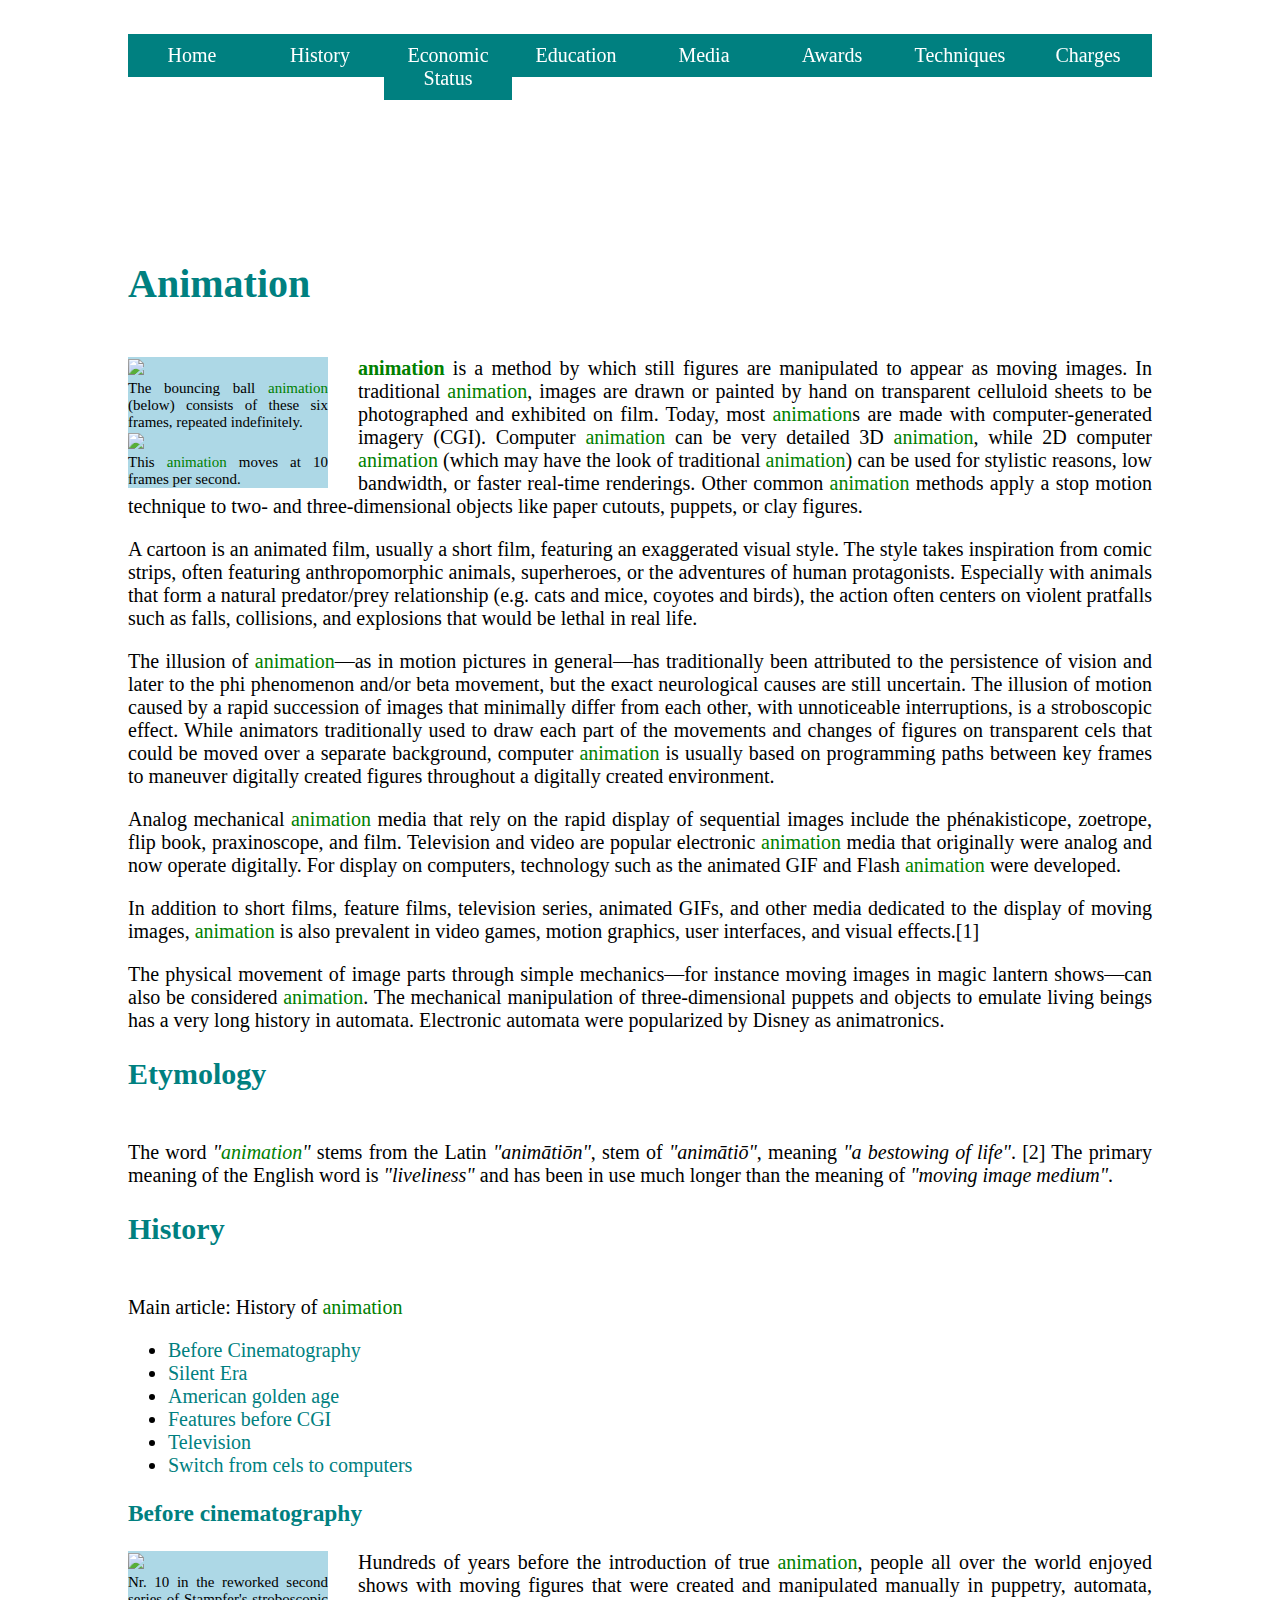
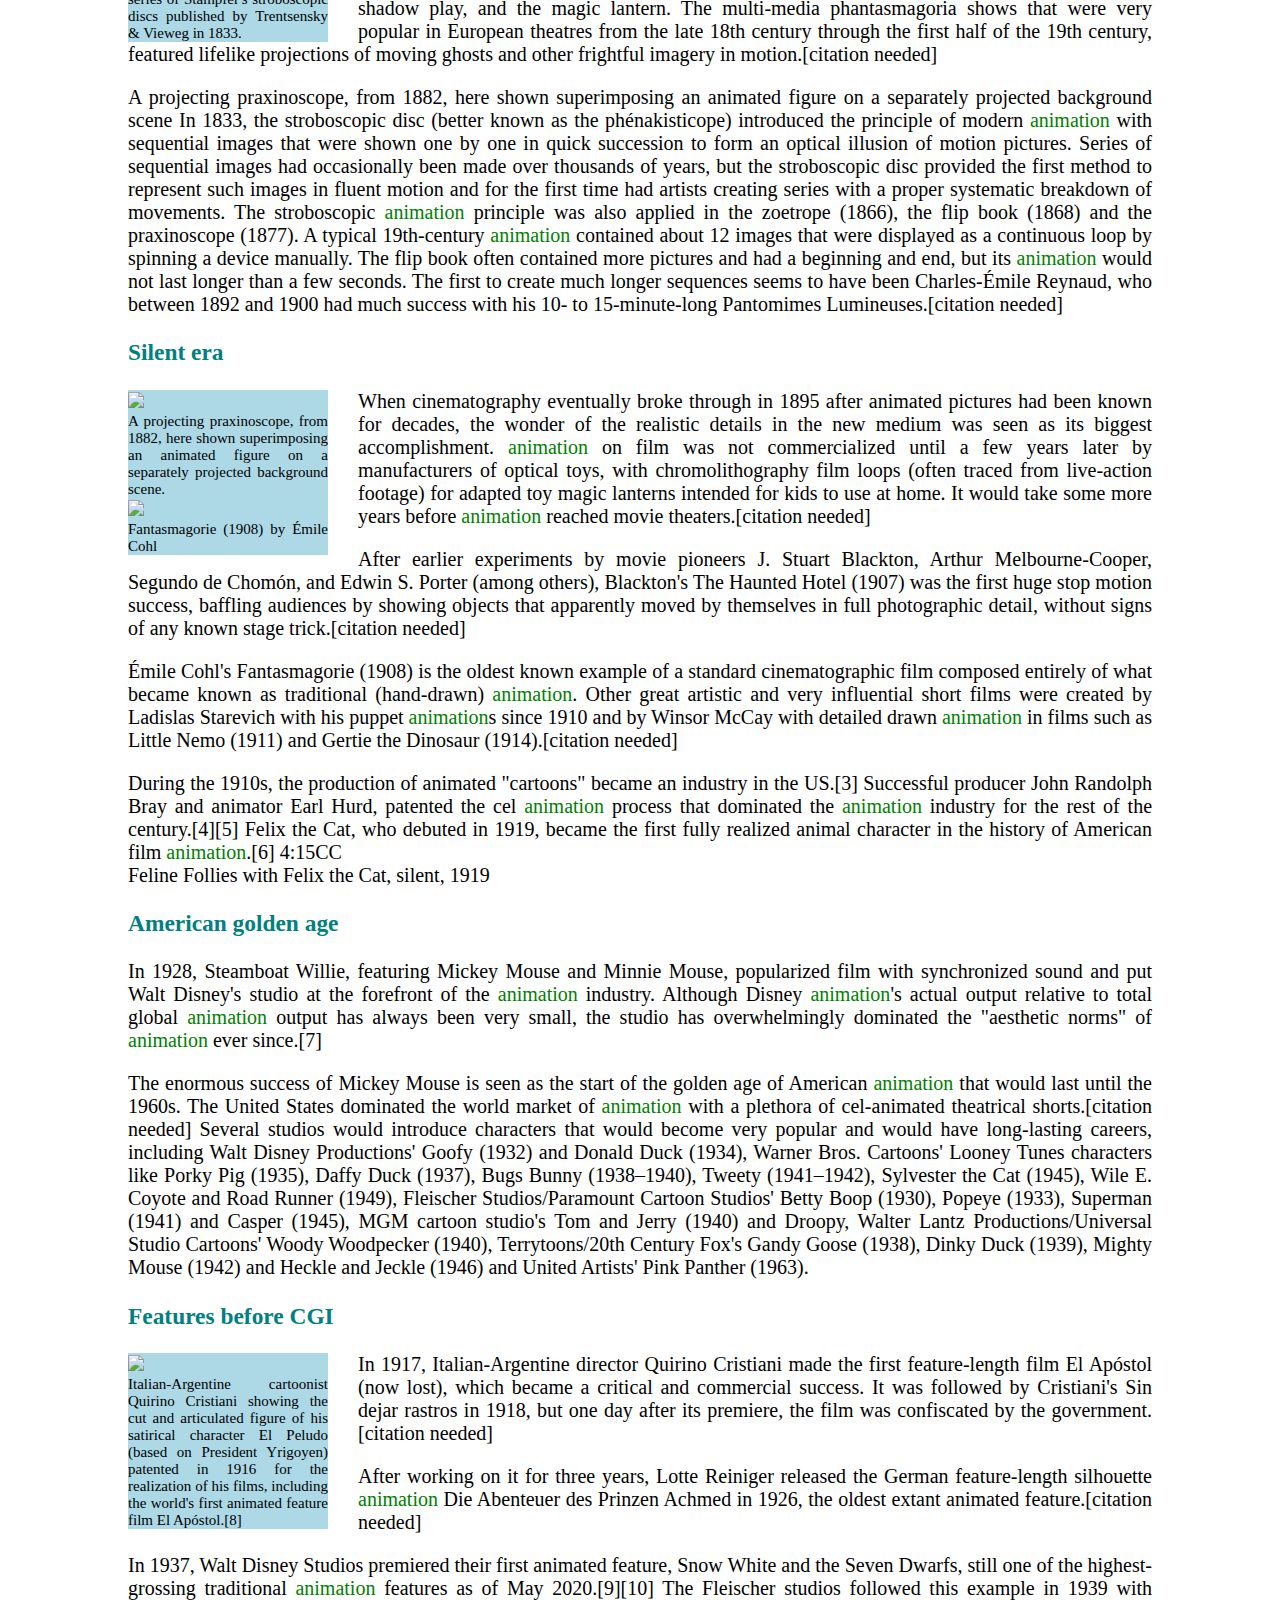
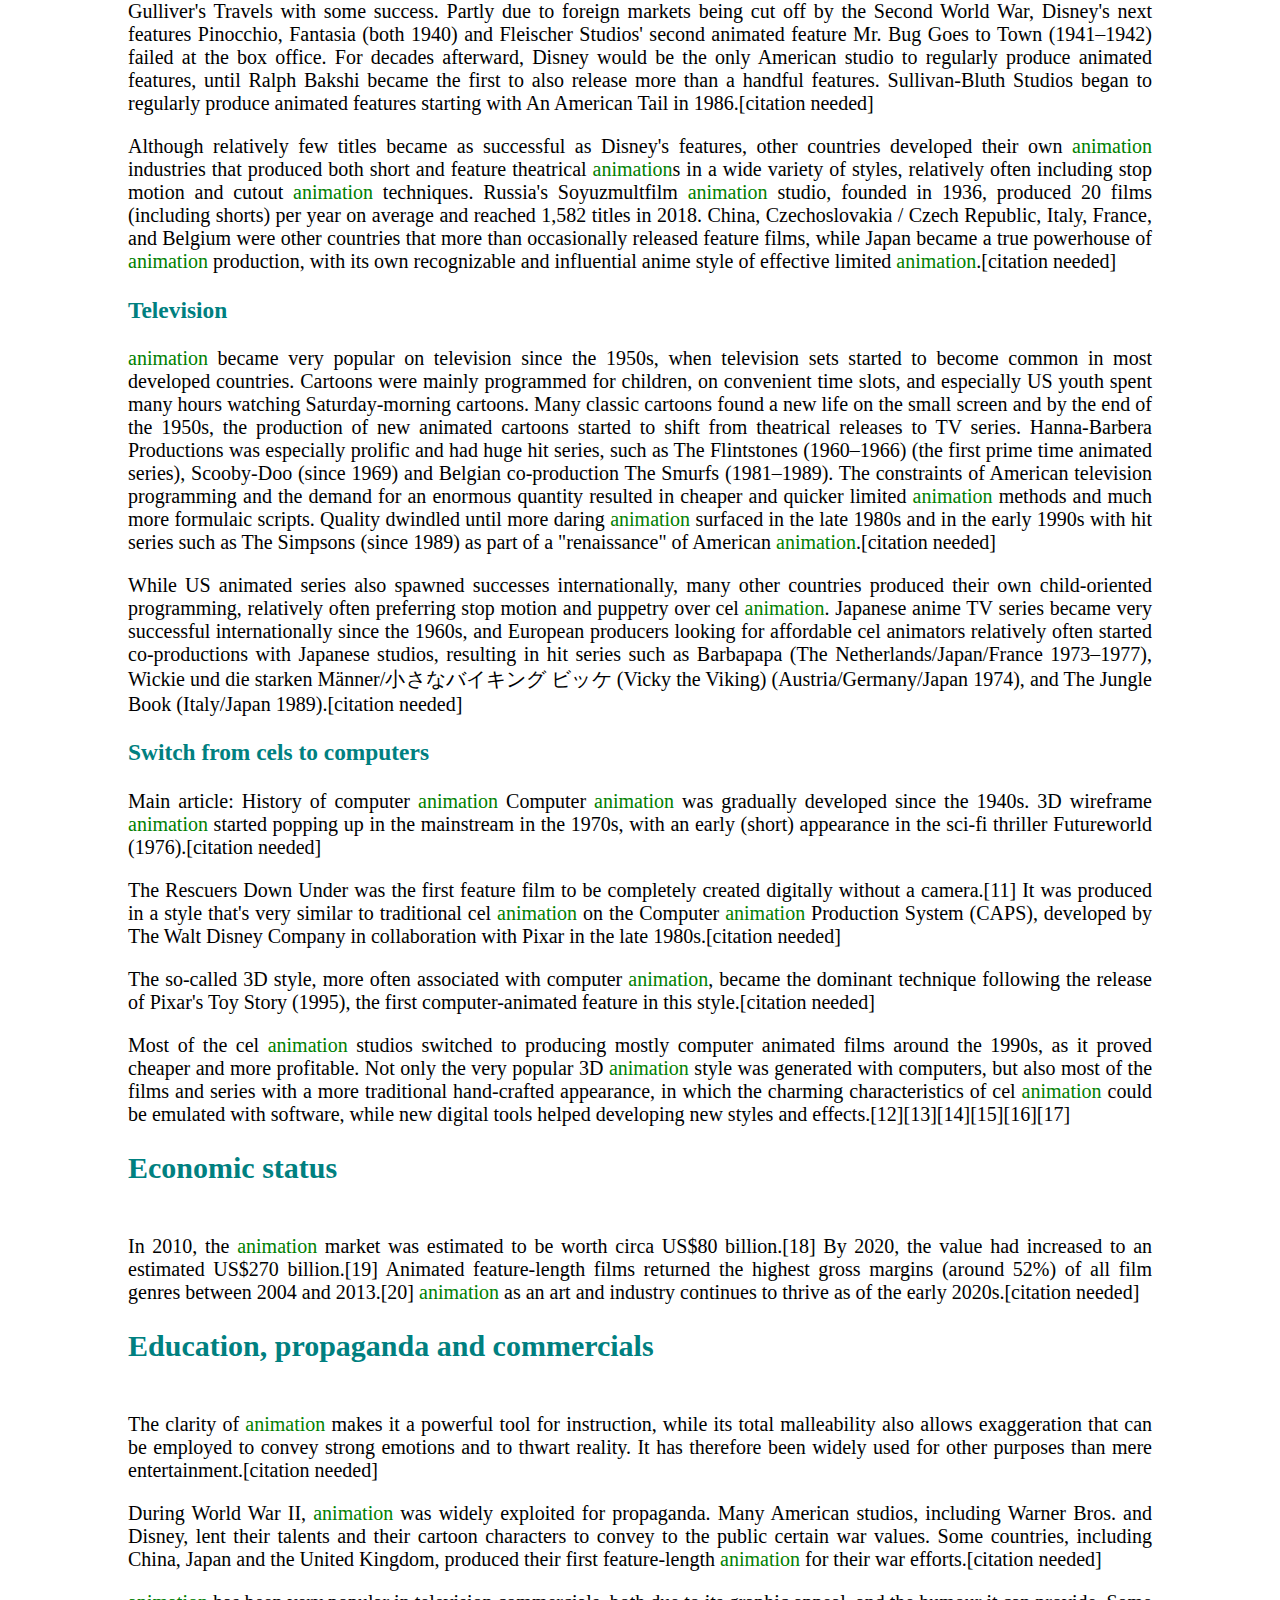
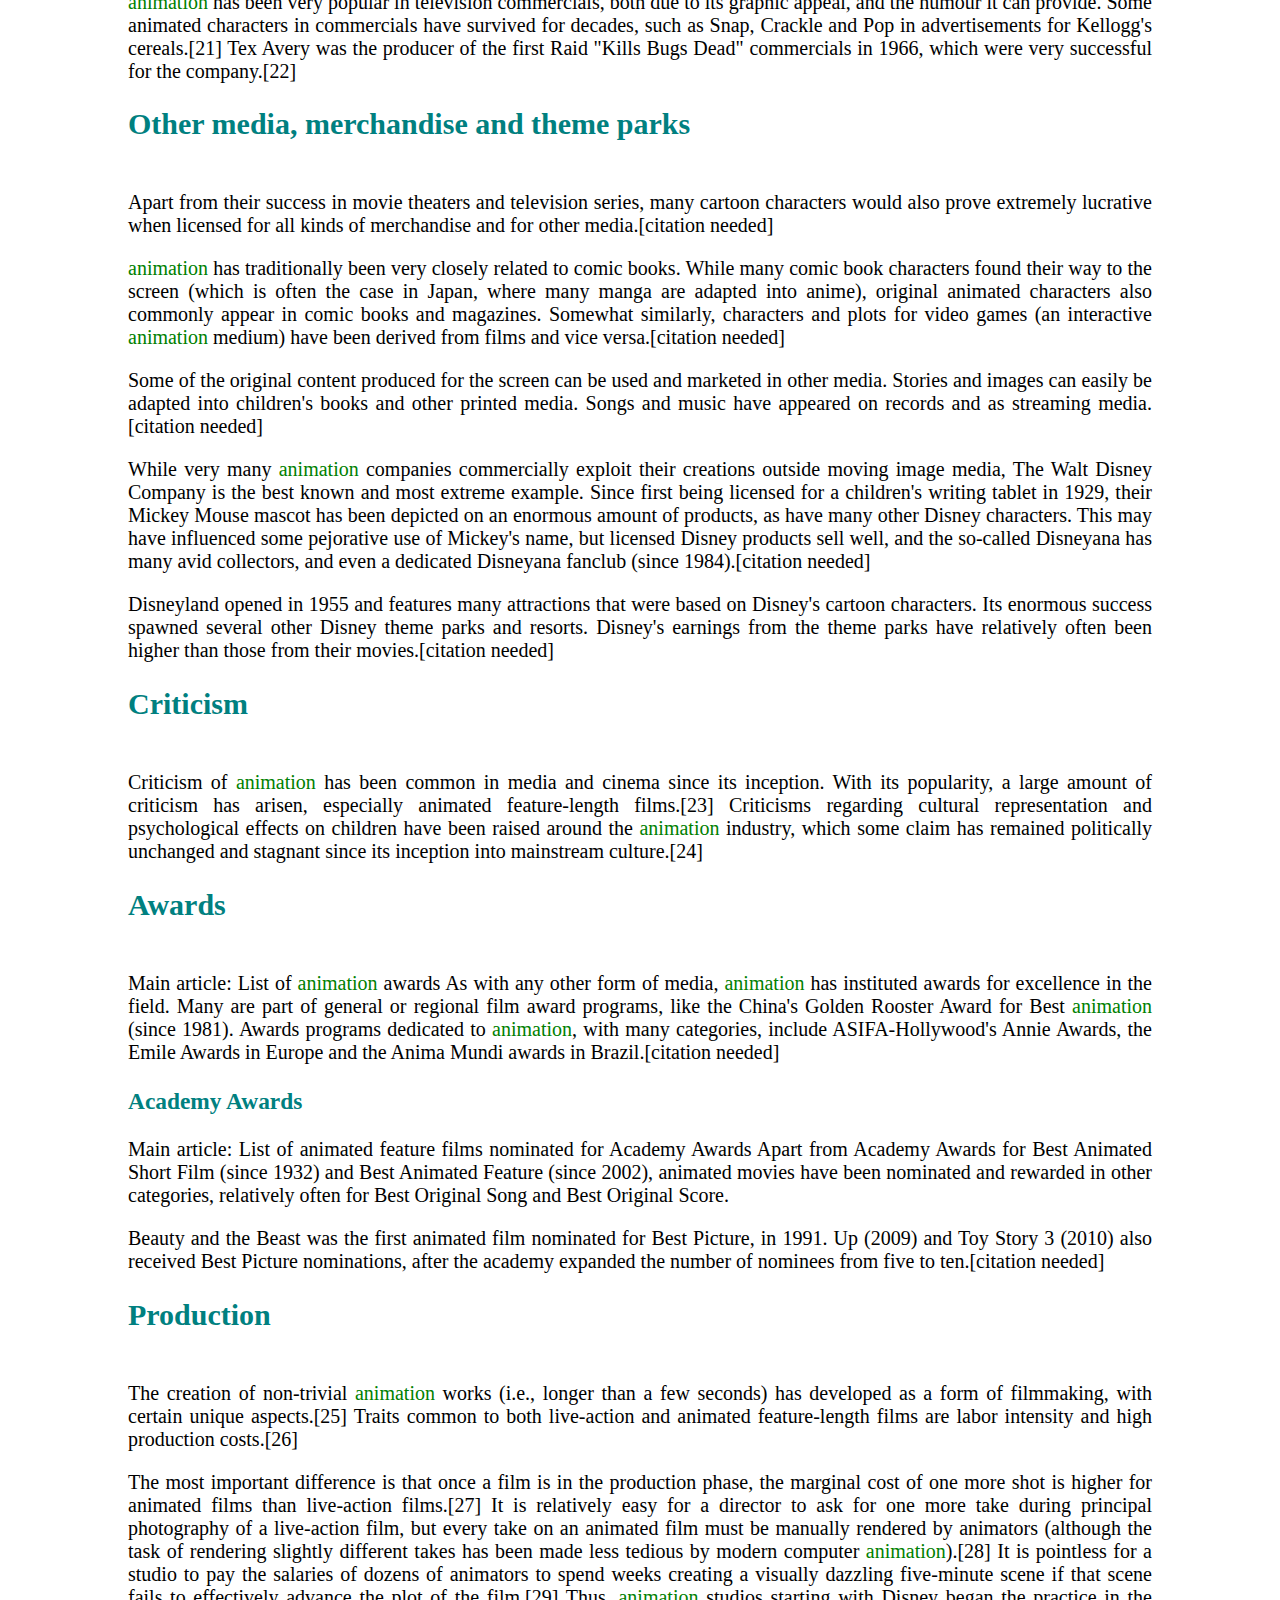
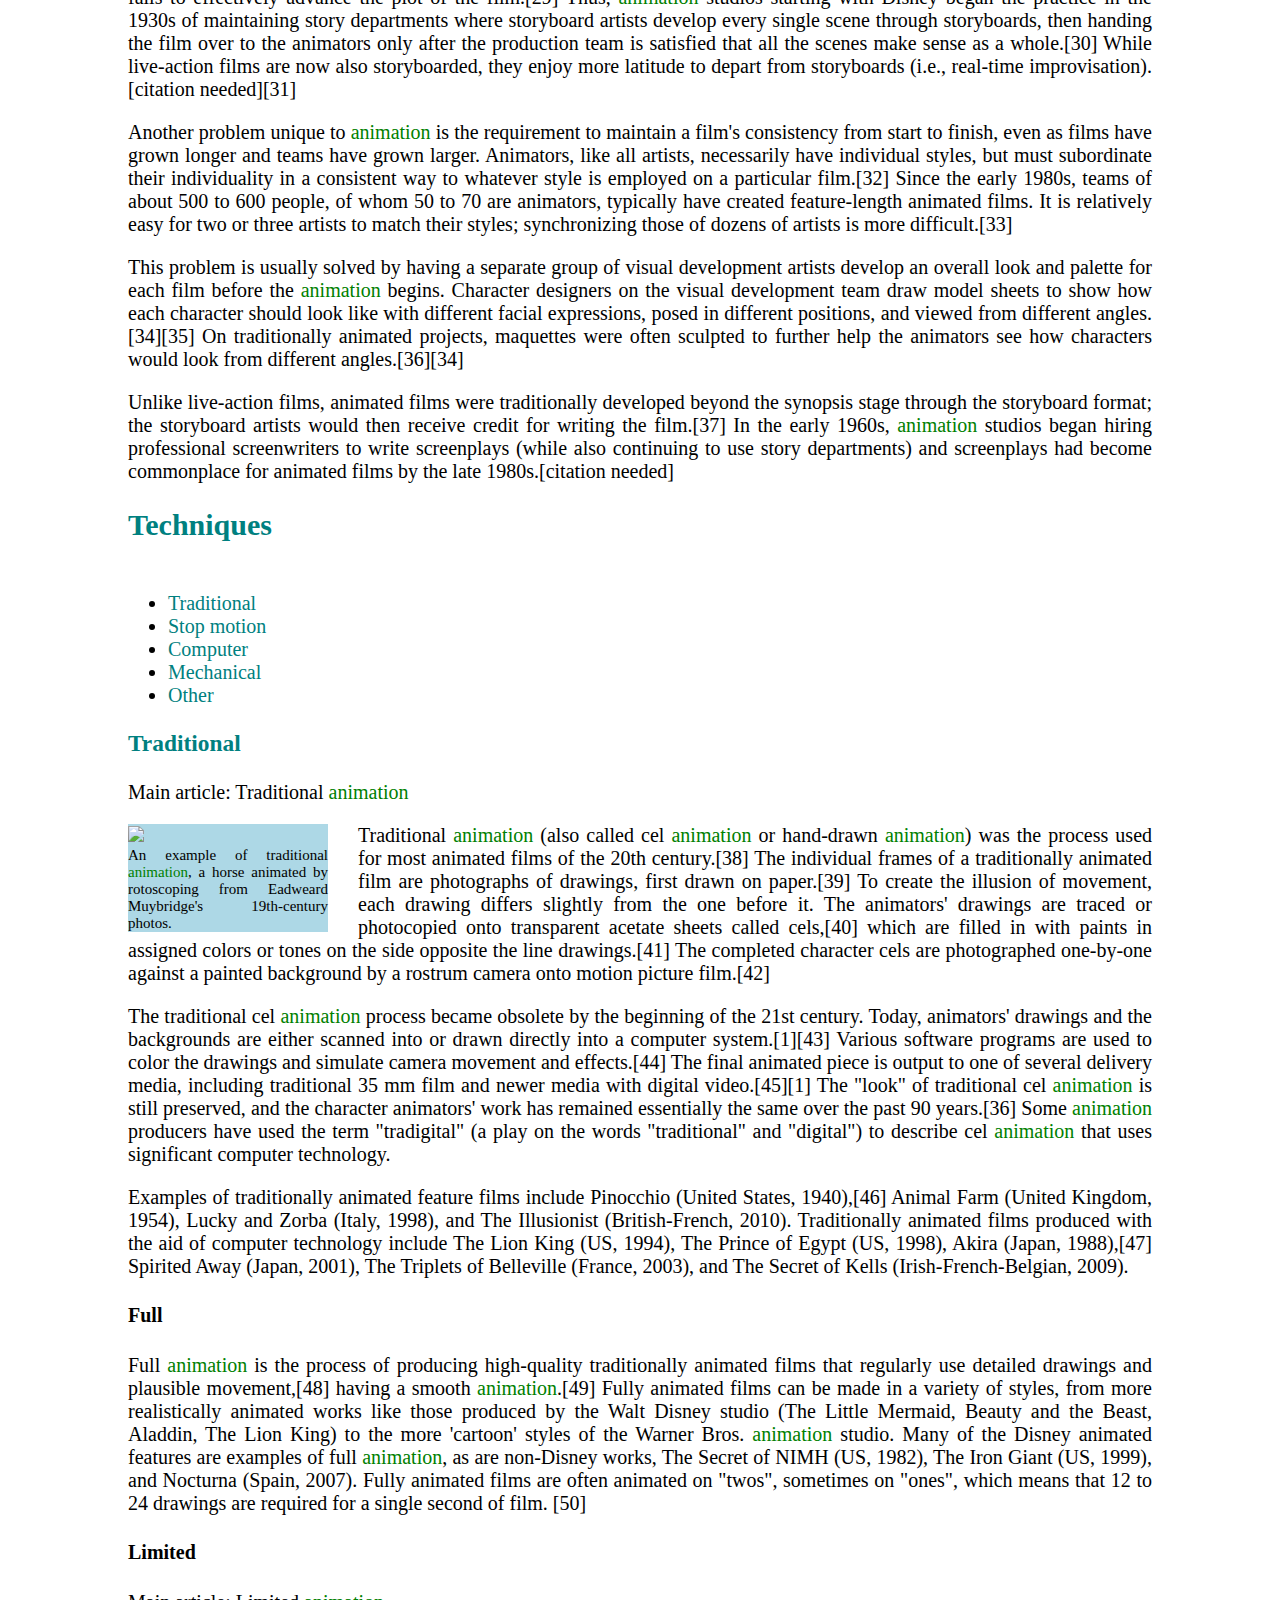
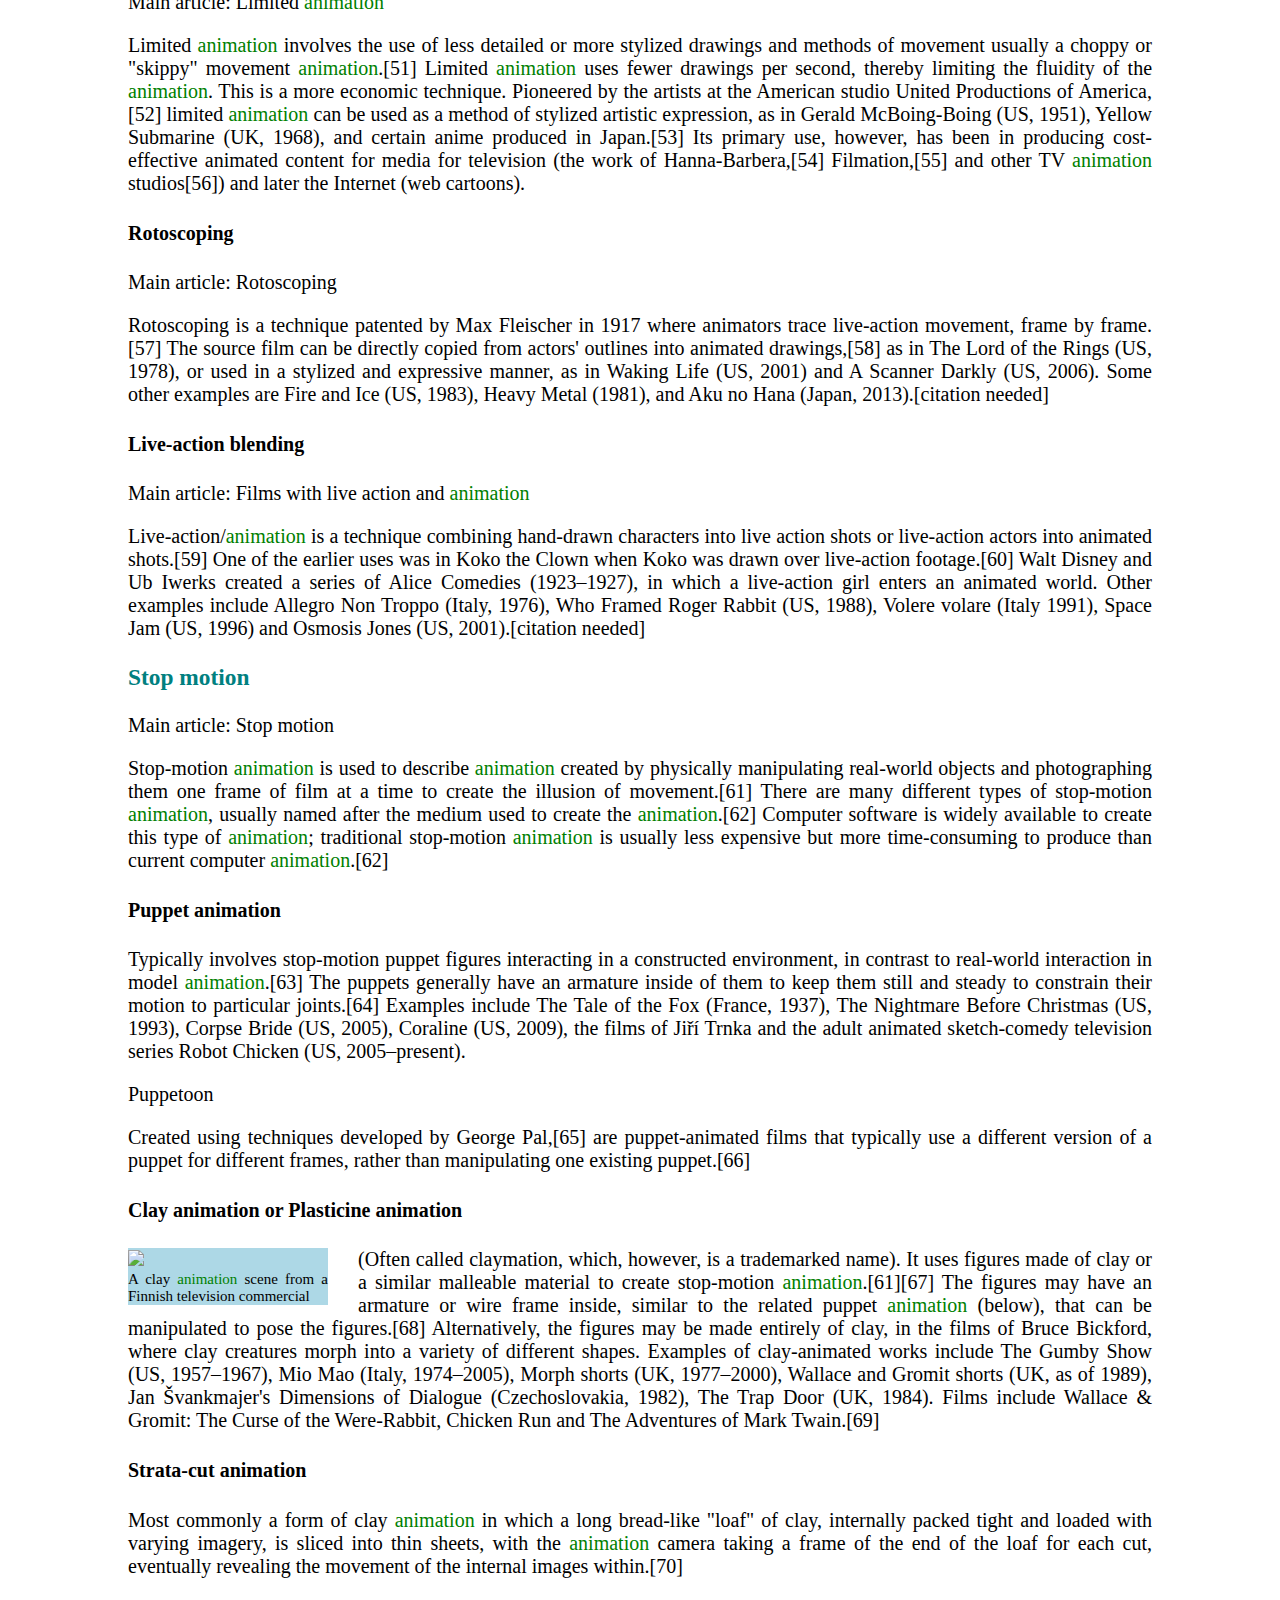
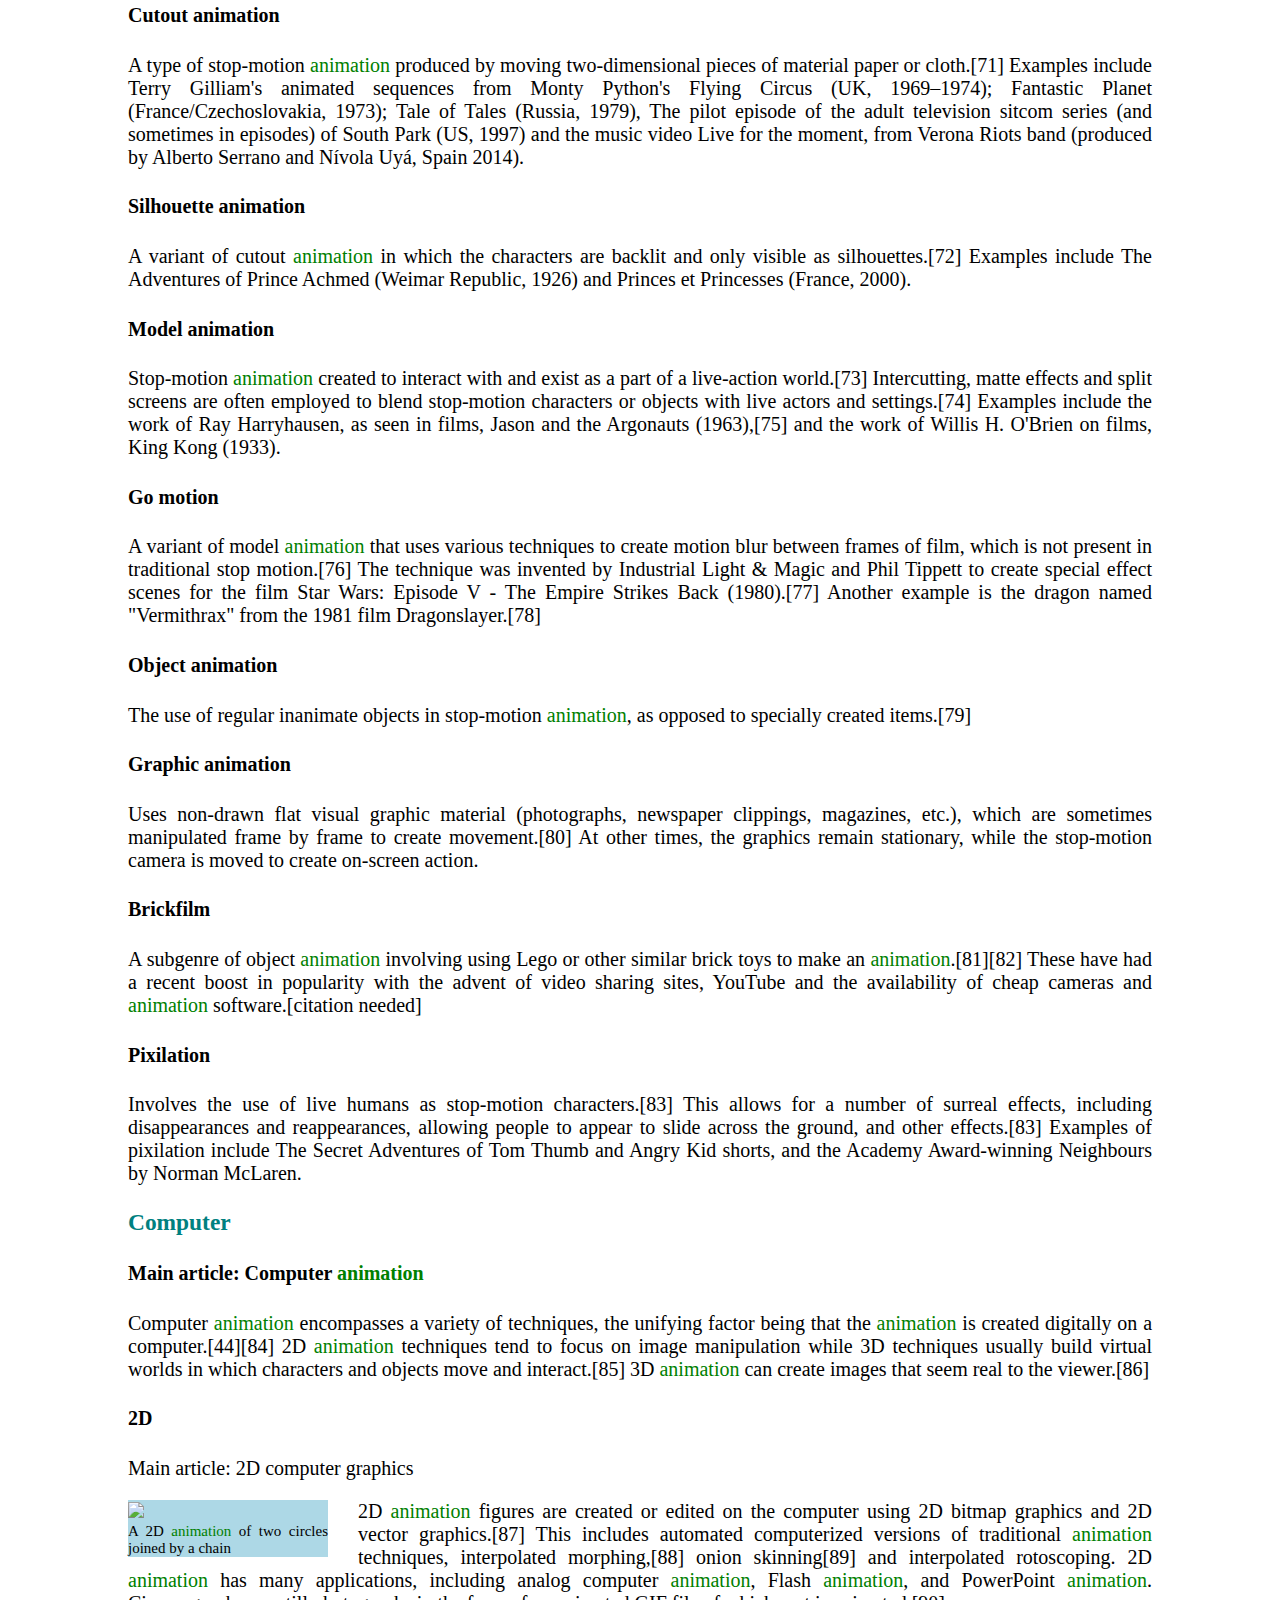
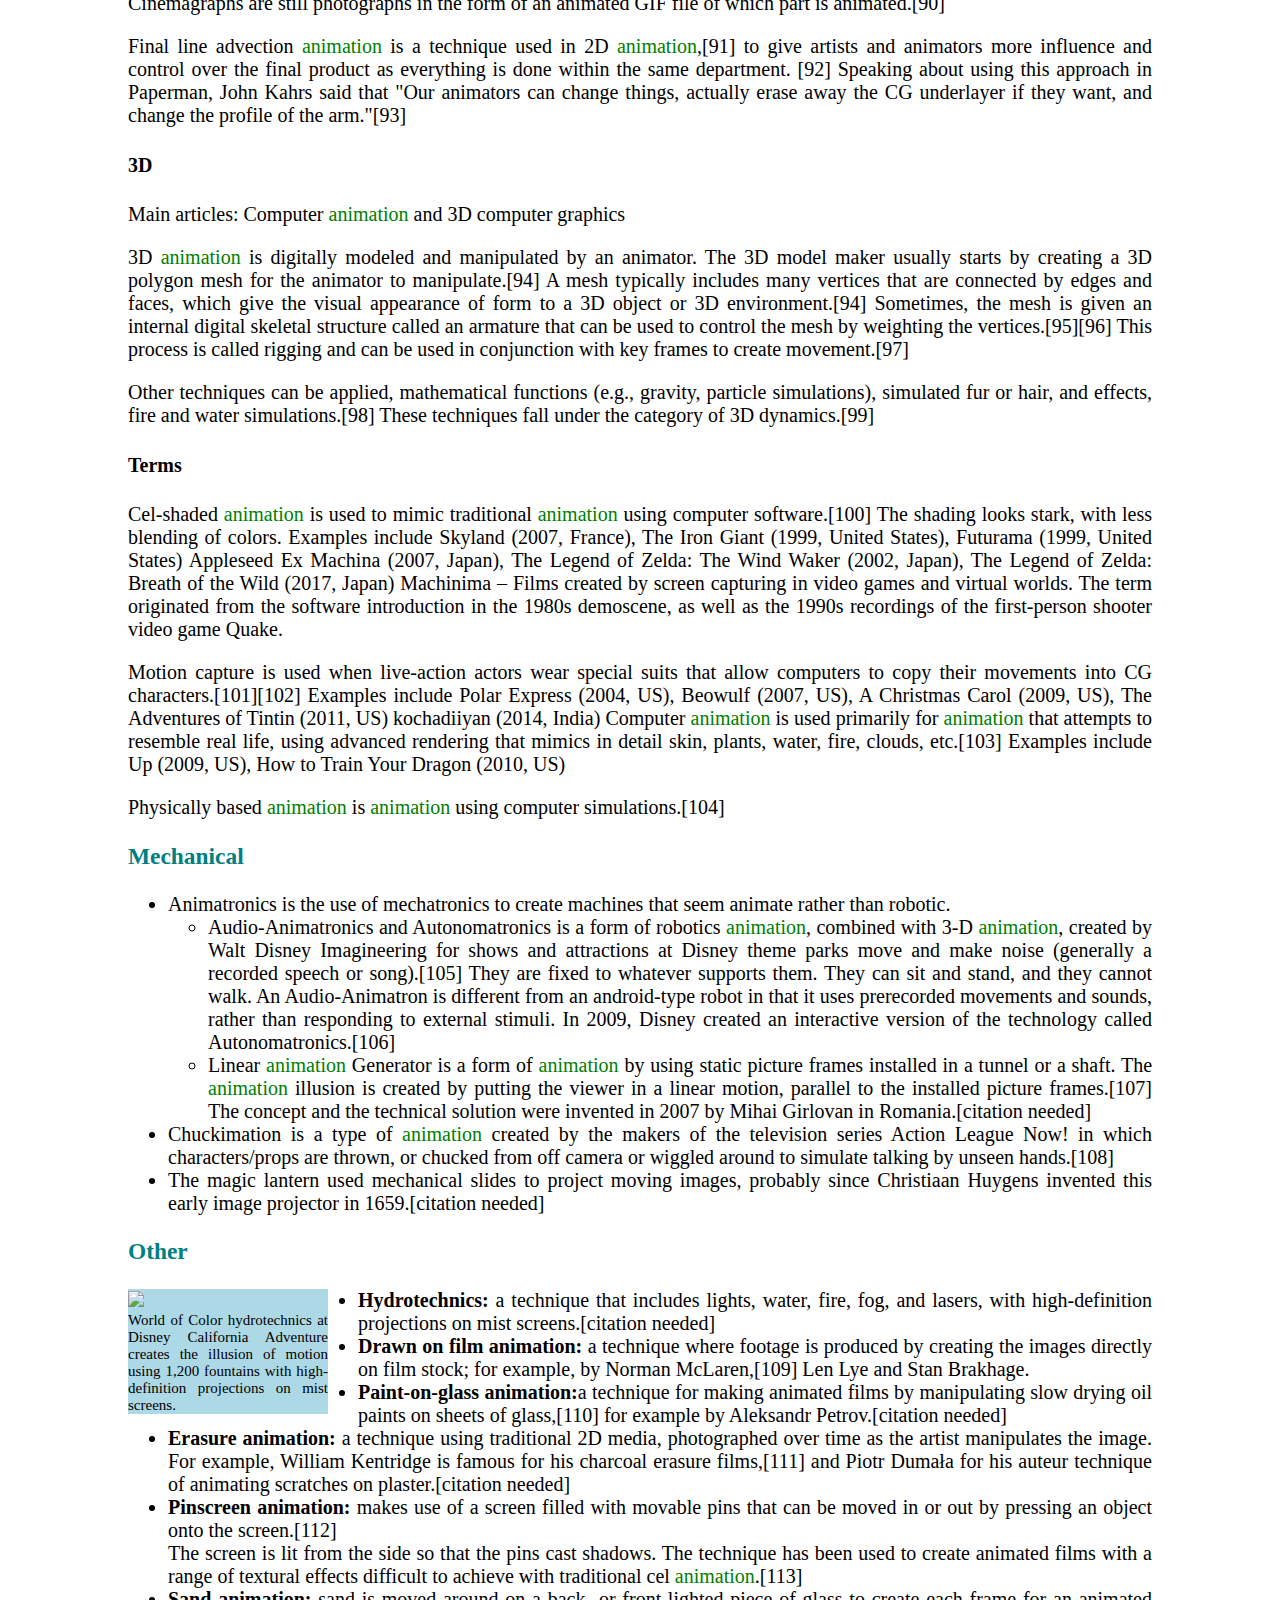
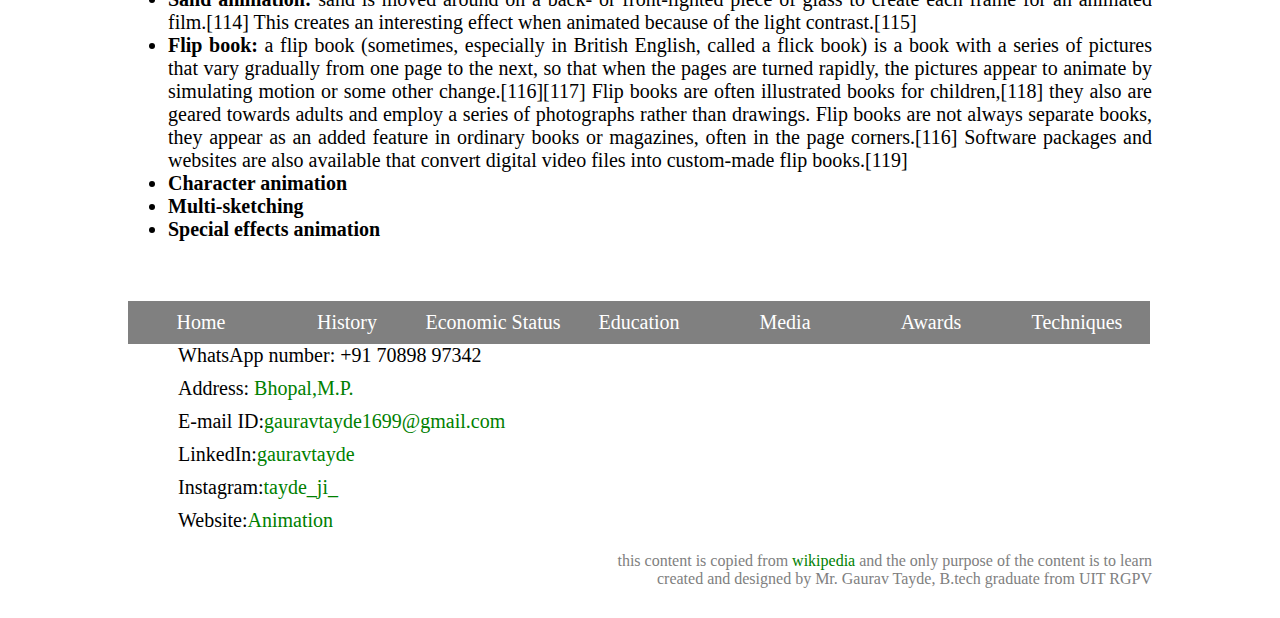
==== index.html @ ff625634 "Update and rename index-part2.html to index.html" ====
<!doctype html>
<html>
	<head>
	<meta charset="utf-8"/>
	<title>animation</title>
	<link href="design-file-part2.css" rel="stylesheet" type="text/css"/>
	</head>
	<body>
	<header>
	<div class="top-bar">
	<ul>
	<li><a href="#home" >Home</a></li>
	<li><a href="#history">History</a></li>
	<li><a href="#economic" >Economic Status</a></li>
	<li><a href="#education">Education</a></li>
	<li><a href="#media">Media</a></li>
	<li><a href="#awards">Awards</a></li>
	<li><a href="#technique">Techniques</a></li>
	<li><a href="price-content-table.html" target="_blank">Charges</a></li>
	</ul>
	</div>
	<h1>Animation</h1>
	</header>
	
	
	
	<h1 id="home">Animation</h1>
	<aside  class="side-images">
	<section>
	<img src="images-of-site/Animexample3edit.png" width=200/>
	<figcaption>The bouncing ball <a href="#home">animation</a> (below) consists of these six frames, repeated indefinitely.</figcaption>
	<img src="images-of-site/Animexample.gif" width=200/>
	<figcaption>This <a href="#home">animation</a> moves at 10 frames per second.</figcaption></section></aside>
	
<p><b><a href="#home">animation</a></b> is a method by which still figures are manipulated to appear as moving images. In traditional <a href="#home">animation</a>, images are drawn or painted by hand on transparent celluloid sheets to be 
photographed and exhibited on film. Today, most <a href="#home">animation</a>s are made with computer-generated imagery (CGI). Computer <a href="#home">animation</a> can be very detailed 3D <a href="#home">animation</a>, while 2D computer 
<a href="#home">animation</a> (which may have the look of traditional <a href="#home">animation</a>) can be used for stylistic reasons, low bandwidth, or faster real-time renderings. Other common <a href="#home">animation</a> methods apply a stop 
motion technique to two- and three-dimensional objects like paper cutouts, puppets, or clay figures.</p>

<p>A cartoon is an animated film, usually a short film, featuring an exaggerated visual style. The style takes inspiration from comic strips, often featuring anthropomorphic animals, superheroes, 
or the adventures of human protagonists. Especially with animals that form a natural predator/prey relationship (e.g. cats and mice, coyotes and birds), the action often centers on violent pratfalls 
such as falls, collisions, and explosions that would be lethal in real life.</p>

<p>The illusion of <a href="#home">animation</a>—as in motion pictures in general—has traditionally been attributed to the persistence of vision and later to the phi phenomenon and/or beta movement, but the exact 
neurological causes are still uncertain. The illusion of motion caused by a rapid succession of images that minimally differ from each other, with unnoticeable interruptions, is a stroboscopic effect. 
While animators traditionally used to draw each part of the movements and changes of figures on transparent cels that could be moved over a separate background, computer <a href="#home">animation</a> is usually 
based on programming paths between key frames to maneuver digitally created figures throughout a digitally created environment.</p>

<p>Analog mechanical <a href="#home">animation</a> media that rely on the rapid display of sequential images include the phénakisticope, zoetrope, flip book, praxinoscope, and film. Television and video are popular 
electronic <a href="#home">animation</a> media that originally were analog and now operate digitally. For display on computers, technology such as the animated GIF and Flash <a href="#home">animation</a> were developed.</p>

<p>In addition to short films, feature films, television series, animated GIFs, and other media dedicated to the display of moving images, <a href="#home">animation</a> is also prevalent in video games, motion graphics, 
user interfaces, and visual effects.[1]</p>

<p>The physical movement of image parts through simple mechanics—for instance moving images in magic lantern shows—can also be considered <a href="#home">animation</a>. The mechanical manipulation of 
three-dimensional puppets and objects to emulate living beings has a very long history in automata. Electronic automata were popularized by Disney as animatronics.</p>

<h2>Etymology</h2>
<p>The word <span class="tilted">"<a href="#home">animation</a>"</span> stems from the Latin <span class="tilted">"animātiōn"</span>, stem of<span class="tilted"> "animātiō"</span>, meaning
<span class="tilted"> "a bestowing of life"</span>.
[2] The primary meaning of the English word is<span class="tilted"> "liveliness"</span> and has been in use 
much longer than the meaning of <span class="tilted">"moving image medium"</span>.</p>

<h2 id="history">History</h2>
Main article: History of <a href="#home">animation</a>
<nav>
	<ul>
	<li><a href="#before-cinema">Before Cinematography</a></li>
	<li><a href="#silent">Silent Era</a></li>
	<li><a href="#america">American golden age</a></li>
	<li><a href="#before-cgi">Features before CGI</a></li>
	<li><a href="#television">Television</a></li>
	<li><a href="#computer">Switch from cels to computers</a></li>
	</ul>
	</nav>


<h3 id="before-cinema">Before cinematography</h3>
	<aside class="side-images"><img src="images-of-site/Prof._Stampfer's_Stroboscopische_Scheibe_No._X.gif" width=200/>
	<figcaption>Nr. 10 in the reworked second series of Stampfer's stroboscopic discs published by Trentsensky & Vieweg in 1833.</figcaption></aside>

<p>
Hundreds of years before the introduction of true <a href="#home">animation</a>, people all over the world enjoyed shows with moving figures that were created and manipulated manually in puppetry, automata, 
shadow play, and the magic lantern. The multi-media phantasmagoria shows that were very popular in European theatres from the late 18th century through the first half of the 19th century, 
featured lifelike projections of moving ghosts and other frightful imagery in motion.[citation needed]</p>


<p>A projecting praxinoscope, from 1882, here shown superimposing an animated figure on a separately projected background scene
In 1833, the stroboscopic disc (better known as the phénakisticope) introduced the principle of modern <a href="#home">animation</a> with sequential images that were shown one by one in quick succession to form 
an optical illusion of motion pictures. Series of sequential images had occasionally been made over thousands of years, but the stroboscopic disc provided the first method to represent such images
in fluent motion and for the first time had artists creating series with a proper systematic breakdown of movements. The stroboscopic <a href="#home">animation</a> principle was also applied in the zoetrope (1866), 
the flip book (1868) and the praxinoscope (1877). A typical 19th-century <a href="#home">animation</a> contained about 12 images that were displayed as a continuous loop by spinning a device manually. The flip book 
often contained more pictures and had a beginning and end, but its <a href="#home">animation</a> would not last longer than a few seconds. The first to create much longer sequences seems to have been Charles-Émile 
Reynaud, who between 1892 and 1900 had much success with his 10- to 15-minute-long Pantomimes Lumineuses.[citation needed]</p>

<h3 id="silent">Silent era</h3>
<aside class="side-images"><img src="images-of-site/Lanature1882_praxinoscope_projection_reynaud.png" width=200/>
	<figcaption>A projecting praxinoscope, from 1882, here shown superimposing an animated figure on a separately projected background scene.</figcaption>
	<img src="images-of-site/Fantasmagorie_(Cohl).gif" width=200/>
	<figcaption>Fantasmagorie (1908) by Émile Cohl</figcaption></aside>
<p>When cinematography eventually broke through in 1895 after animated pictures had been known for decades, the wonder of the realistic details in the new medium was seen as its biggest accomplishment. 
<a href="#home">animation</a> on film was not commercialized until a few years later by manufacturers of optical toys, with chromolithography film loops (often traced from live-action footage) for adapted toy magic lanterns 
intended for kids to use at home. It would take some more years before <a href="#home">animation</a> reached movie theaters.[citation needed]</p>

<p>After earlier experiments by movie pioneers J. Stuart Blackton, Arthur Melbourne-Cooper, Segundo de Chomón, and Edwin S. Porter (among others), Blackton's The Haunted Hotel (1907) was the first 
huge stop motion success, baffling audiences by showing objects that apparently moved by themselves in full photographic detail, without signs of any known stage trick.[citation needed]</p>

<p>Émile Cohl's Fantasmagorie (1908) is the oldest known example of a standard cinematographic film composed entirely of what became known as traditional (hand-drawn) <a href="#home">animation</a>. Other great 
artistic and very influential short films were created by Ladislas Starevich with his puppet <a href="#home">animation</a>s since 1910 and by Winsor McCay with detailed drawn <a href="#home">animation</a> in films such as Little Nemo 
(1911) and Gertie the Dinosaur (1914).[citation needed]</p>

<p>During the 1910s, the production of animated "cartoons" became an industry in the US.[3] Successful producer John Randolph Bray and animator Earl Hurd, patented the cel <a href="#home">animation</a> process that 
dominated the <a href="#home">animation</a> industry for the rest of the century.[4][5] Felix the Cat, who debuted in 1919, became the first fully realized animal character in the history of American film <a href="#home">animation</a>.[6]
4:15CC<br/>
Feline Follies with Felix the Cat, silent, 1919</p>

<h3 id="america">American golden age</h3>
<p>In 1928, Steamboat Willie, featuring Mickey Mouse and Minnie Mouse, popularized film with synchronized sound and put Walt Disney's studio at the forefront of the <a href="#home">animation</a> industry. Although Disney 
<a href="#home">animation</a>'s actual output relative to total global <a href="#home">animation</a> output has always been very small, the studio has overwhelmingly dominated the "aesthetic norms" of <a href="#home">animation</a> ever since.[7]</p>

<p>The enormous success of Mickey Mouse is seen as the start of the golden age of American <a href="#home">animation</a> that would last until the 1960s. The United States dominated the world market of <a href="#home">animation</a> with a 
plethora of cel-animated theatrical shorts.[citation needed] Several studios would introduce characters that would become very popular and would have long-lasting careers, including Walt Disney 
Productions' Goofy (1932) and Donald Duck (1934), Warner Bros. Cartoons' Looney Tunes characters like Porky Pig (1935), Daffy Duck (1937), Bugs Bunny (1938–1940), Tweety (1941–1942), 
Sylvester the Cat (1945), Wile E. Coyote and Road Runner (1949), Fleischer Studios/Paramount Cartoon Studios' Betty Boop (1930), Popeye (1933), Superman (1941) and Casper (1945), MGM 
cartoon studio's Tom and Jerry (1940) and Droopy, Walter Lantz Productions/Universal Studio Cartoons' Woody Woodpecker (1940), Terrytoons/20th Century Fox's Gandy Goose (1938), Dinky Duck 
(1939), Mighty Mouse (1942) and Heckle and Jeckle (1946) and United Artists' Pink Panther (1963).</p>

<h3 id="before-cgi">Features before CGI</h3>
<aside class="side-images"><img src="images-of-site/Quirino_Cristiani_con_una_figura.jpg" width=200/>
	<figcaption>Italian-Argentine cartoonist Quirino Cristiani showing the cut and articulated figure of his satirical character El Peludo (based on President Yrigoyen) patented in 1916 for the realization of his films, 
including the world's first animated feature film El Apóstol.[8]</figcaption></aside>
<p>
In 1917, Italian-Argentine director Quirino Cristiani made the first feature-length film El Apóstol (now lost), which became a critical and commercial success. It was followed by Cristiani's Sin dejar 
rastros in 1918, but one day after its premiere, the film was confiscated by the government.[citation needed]</p>

<p>After working on it for three years, Lotte Reiniger released the German feature-length silhouette <a href="#home">animation</a> Die Abenteuer des Prinzen Achmed in 1926, the oldest extant animated feature.[citation needed]</p>

<p>In 1937, Walt Disney Studios premiered their first animated feature, Snow White and the Seven Dwarfs, still one of the highest-grossing traditional <a href="#home">animation</a> features as of May 2020.[9][10] 
The Fleischer studios followed this example in 1939 with Gulliver's Travels with some success. Partly due to foreign markets being cut off by the Second World War, Disney's next features Pinocchio, 
Fantasia (both 1940) and Fleischer Studios' second animated feature Mr. Bug Goes to Town (1941–1942) failed at the box office. For decades afterward, Disney would be the only American studio to 
regularly produce animated features, until Ralph Bakshi became the first to also release more than a handful features. Sullivan-Bluth Studios began to regularly produce animated features starting 
with An American Tail in 1986.[citation needed]</p>

<p>Although relatively few titles became as successful as Disney's features, other countries developed their own <a href="#home">animation</a> industries that produced both short and feature theatrical <a href="#home">animation</a>s in a wide 
variety of styles, relatively often including stop motion and cutout <a href="#home">animation</a> techniques. Russia's Soyuzmultfilm <a href="#home">animation</a> studio, founded in 1936, produced 20 films (including shorts) per year on 
average and reached 1,582 titles in 2018. China, Czechoslovakia / Czech Republic, Italy, France, and Belgium were other countries that more than occasionally released feature films, while Japan 
became a true powerhouse of <a href="#home">animation</a> production, with its own recognizable and influential anime style of effective limited <a href="#home">animation</a>.[citation needed]</p>



<h3 id="television">Television</h3>
<p><a href="#home">animation</a> became very popular on television since the 1950s, when television sets started to become common in most developed countries. Cartoons were mainly programmed for children, on 
convenient time slots, and especially US youth spent many hours watching Saturday-morning cartoons. Many classic cartoons found a new life on the small screen and by the end of the 1950s, 
the production of new animated cartoons started to shift from theatrical releases to TV series. Hanna-Barbera Productions was especially prolific and had huge hit series, such as The Flintstones 
(1960–1966) (the first prime time animated series), Scooby-Doo (since 1969) and Belgian co-production The Smurfs (1981–1989). The constraints of American television programming and the 
demand for an enormous quantity resulted in cheaper and quicker limited <a href="#home">animation</a> methods and much more formulaic scripts. Quality dwindled until more daring <a href="#home">animation</a> surfaced in the late 
1980s and in the early 1990s with hit series such as The Simpsons (since 1989) as part of a "renaissance" of American <a href="#home">animation</a>.[citation needed]</p>

<p>While US animated series also spawned successes internationally, many other countries produced their own child-oriented programming, relatively often preferring stop motion and puppetry over 
cel <a href="#home">animation</a>. Japanese anime TV series became very successful internationally since the 1960s, and European producers looking for affordable cel animators relatively often started co-productions 
with Japanese studios, resulting in hit series such as Barbapapa (The Netherlands/Japan/France 1973–1977), Wickie und die starken Männer/小さなバイキング ビッケ (Vicky the Viking) 
(Austria/Germany/Japan 1974), and The Jungle Book (Italy/Japan 1989).[citation needed]</p>

<h3 id="computer">Switch from cels to computers</h3>
<p>Main article: History of computer <a href="#home">animation</a>
Computer <a href="#home">animation</a> was gradually developed since the 1940s. 3D wireframe <a href="#home">animation</a> started popping up in the mainstream in the 1970s, with an early (short) appearance in the sci-fi thriller 
Futureworld (1976).[citation needed]</p>

<p>The Rescuers Down Under was the first feature film to be completely created digitally without a camera.[11] It was produced in a style that's very similar to traditional cel <a href="#home">animation</a> on the Computer 
<a href="#home">animation</a> Production System (CAPS), developed by The Walt Disney Company in collaboration with Pixar in the late 1980s.[citation needed]</p>

<p>The so-called 3D style, more often associated with computer <a href="#home">animation</a>, became the dominant technique following the release of Pixar's Toy Story (1995), the first computer-animated feature in this 
style.[citation needed]</p>

<p>Most of the cel <a href="#home">animation</a> studios switched to producing mostly computer animated films around the 1990s, as it proved cheaper and more profitable. Not only the very popular 3D <a href="#home">animation</a> style 
was generated with computers, but also most of the films and series with a more traditional hand-crafted appearance, in which the charming characteristics of cel <a href="#home">animation</a> could be emulated with 
software, while new digital tools helped developing new styles and effects.[12][13][14][15][16][17]</p>

<h2 id="economic">Economic status</h2>
<p>In 2010, the <a href="#home">animation</a> market was estimated to be worth circa US$80 billion.[18] By 2020, the value had increased to an estimated US$270 billion.[19] Animated feature-length films returned the 
highest gross margins (around 52%) of all film genres between 2004 and 2013.[20] <a href="#home">animation</a> as an art and industry continues to thrive as of the early 2020s.[citation needed]</p>



<h2 id="education">Education, propaganda and commercials</h2>
<p>The clarity of <a href="#home">animation</a> makes it a powerful tool for instruction, while its total malleability also allows exaggeration that can be employed to convey strong emotions and to thwart reality. It 
has therefore been widely used for other purposes than mere entertainment.[citation needed]</p>

<p>During World War II, <a href="#home">animation</a> was widely exploited for propaganda. Many American studios, including Warner Bros. and Disney, lent their talents and their cartoon characters to convey to the 
public certain war values. Some countries, including China, Japan and the United Kingdom, produced their first feature-length <a href="#home">animation</a> for their war efforts.[citation needed]</p>

<p><a href="#home">animation</a> has been very popular in television commercials, both due to its graphic appeal, and the humour it can provide. Some animated characters in commercials have survived for decades, 
such as Snap, Crackle and Pop in advertisements for Kellogg's cereals.[21] Tex Avery was the producer of the first Raid "Kills Bugs Dead" commercials in 1966, which were very successful for the 
company.[22]</p>

<h2 id="media">Other media, merchandise and theme parks</h2>
<p>Apart from their success in movie theaters and television series, many cartoon characters would also prove extremely lucrative when licensed for all kinds of merchandise and for other media.[citation needed]</p>

<p><a href="#home">animation</a> has traditionally been very closely related to comic books. While many comic book characters found their way to the screen (which is often the case in Japan, where many manga are 
adapted into anime), original animated characters also commonly appear in comic books and magazines. Somewhat similarly, characters and plots for video games (an interactive <a href="#home">animation</a> medium) 
have been derived from films and vice versa.[citation needed]</p>

<p>Some of the original content produced for the screen can be used and marketed in other media. Stories and images can easily be adapted into children's books and other printed media. Songs and music 
have appeared on records and as streaming media.[citation needed]</p>

<p>While very many <a href="#home">animation</a> companies commercially exploit their creations outside moving image media, The Walt Disney Company is the best known and most extreme example. Since first being 
licensed for a children's writing tablet in 1929, their Mickey Mouse mascot has been depicted on an enormous amount of products, as have many other Disney characters. This may have influenced 
some pejorative use of Mickey's name, but licensed Disney products sell well, and the so-called Disneyana has many avid collectors, and even a dedicated Disneyana fanclub (since 1984).[citation needed]</p>

<p>Disneyland opened in 1955 and features many attractions that were based on Disney's cartoon characters. Its enormous success spawned several other Disney theme parks and resorts. Disney's 
earnings from the theme parks have relatively often been higher than those from their movies.[citation needed]</p>

<h2 id="criticism">Criticism</h2>
<p>Criticism of <a href="#home">animation</a> has been common in media and cinema since its inception. With its popularity, a large amount of criticism has arisen, especially animated feature-length films.[23] Criticisms 
regarding cultural representation and psychological effects on children have been raised around the <a href="#home">animation</a> industry, which some claim has remained politically unchanged and stagnant since its 
inception into mainstream culture.[24]</p>

<h2 id="awards">Awards</h2>
<p>Main article: List of <a href="#home">animation</a> awards
As with any other form of media, <a href="#home">animation</a> has instituted awards for excellence in the field. Many are part of general or regional film award programs, like the China's Golden Rooster Award for Best
 <a href="#home">animation</a> (since 1981). Awards programs dedicated to <a href="#home">animation</a>, with many categories, include ASIFA-Hollywood's Annie Awards, the Emile Awards in Europe and the Anima Mundi awards in 
 Brazil.[citation needed]</p>

<h3>Academy Awards</h3>
<p>Main article: List of animated feature films nominated for Academy Awards
Apart from Academy Awards for Best Animated Short Film (since 1932) and Best Animated Feature (since 2002), animated movies have been nominated and rewarded in other categories, relatively 
often for Best Original Song and Best Original Score.</p>

<p>Beauty and the Beast was the first animated film nominated for Best Picture, in 1991. Up (2009) and Toy Story 3 (2010) also received Best Picture nominations, after the academy expanded the 
number of nominees from five to ten.[citation needed]</p>




<h2 id="production">Production</h2>
<p>The creation of non-trivial <a href="#home">animation</a> works (i.e., longer than a few seconds) has developed as a form of filmmaking, with certain unique aspects.[25] Traits common to both live-action and animated 
feature-length films are labor intensity and high production costs.[26]</p>

<p>The most important difference is that once a film is in the production phase, the marginal cost of one more shot is higher for animated films than live-action films.[27] It is relatively easy for a director 
to ask for one more take during principal photography of a live-action film, but every take on an animated film must be manually rendered by animators (although the task of rendering slightly different 
takes has been made less tedious by modern computer <a href="#home">animation</a>).[28] It is pointless for a studio to pay the salaries of dozens of animators to spend weeks creating a visually dazzling five-minute scene 
if that scene fails to effectively advance the plot of the film.[29] Thus, <a href="#home">animation</a> studios starting with Disney began the practice in the 1930s of maintaining story departments where storyboard artists 
develop every single scene through storyboards, then handing the film over to the animators only after the production team is satisfied that all the scenes make sense as a whole.[30] While live-action 
films are now also storyboarded, they enjoy more latitude to depart from storyboards (i.e., real-time improvisation).[citation needed][31]</p>

<p>Another problem unique to <a href="#home">animation</a> is the requirement to maintain a film's consistency from start to finish, even as films have grown longer and teams have grown larger. Animators, like all artists, 
necessarily have individual styles, but must subordinate their individuality in a consistent way to whatever style is employed on a particular film.[32] Since the early 1980s, teams of about 500 to 600 
people, of whom 50 to 70 are animators, typically have created feature-length animated films. It is relatively easy for two or three artists to match their styles; synchronizing those of dozens of artists 
is more difficult.[33]</p>

<p>This problem is usually solved by having a separate group of visual development artists develop an overall look and palette for each film before the <a href="#home">animation</a> begins. Character designers on the visual 
development team draw model sheets to show how each character should look like with different facial expressions, posed in different positions, and viewed from different angles.[34][35] On traditionally 
animated projects, maquettes were often sculpted to further help the animators see how characters would look from different angles.[36][34]</p>

<p>Unlike live-action films, animated films were traditionally developed beyond the synopsis stage through the storyboard format; the storyboard artists would then receive credit for writing the film.[37] 
In the early 1960s, <a href="#home">animation</a> studios began hiring professional screenwriters to write screenplays (while also continuing to use story departments) and screenplays had become commonplace for animated 
films by the late 1980s.[citation needed]</p>




<h2 id="technique">Techniques</h2>
<nav>
<ul>
	<li><a href="#traditinal-t">Traditional</a></li>
	<li><a href="#stop-motion-t">Stop motion</a></li>
	<li><a href="#computer-t">Computer</a></li>
	<li><a href="#mechanical-t">Mechanical</a></li>
	<li><a href="#other-t">Other</a></li>
	</ul></nav>
<h3 id="traditinal-t">Traditional</h3>
<p>Main article: Traditional <a href="#home">animation</a></p>
<aside class="side-images"><img src="images-of-site/Animhorse.gif" width=200/>
	<figcaption>An example of traditional <a href="#home">animation</a>, a horse animated by rotoscoping from Eadweard Muybridge's 19th-century photos.</figcaption></aside>

<p>
Traditional <a href="#home">animation</a> (also called cel <a href="#home">animation</a> or hand-drawn <a href="#home">animation</a>) was the process used for most animated films of the 20th century.[38] The individual frames of a traditionally animated film 
are photographs of drawings, first drawn on paper.[39] To create the illusion of movement, each drawing differs slightly from the one before it. The animators' drawings are traced or photocopied onto 
transparent acetate sheets called cels,[40] which are filled in with paints in assigned colors or tones on the side opposite the line drawings.[41] The completed character cels are photographed one-by-one 
against a painted background by a rostrum camera onto motion picture film.[42]</p>

<p>The traditional cel <a href="#home">animation</a> process became obsolete by the beginning of the 21st century. Today, animators' drawings and the backgrounds are either scanned into or drawn directly into a computer 
system.[1][43] Various software programs are used to color the drawings and simulate camera movement and effects.[44] The final animated piece is output to one of several delivery media, including 
traditional 35 mm film and newer media with digital video.[45][1] The "look" of traditional cel <a href="#home">animation</a> is still preserved, and the character animators' work has remained essentially the same over 
the past 90 years.[36] Some <a href="#home">animation</a> producers have used the term "tradigital" (a play on the words "traditional" and "digital") to describe cel <a href="#home">animation</a> that uses significant computer technology.</p>

<p>Examples of traditionally animated feature films include Pinocchio (United States, 1940),[46] Animal Farm (United Kingdom, 1954), Lucky and Zorba (Italy, 1998), and The Illusionist (British-French, 2010). 
Traditionally animated films produced with the aid of computer technology include The Lion King (US, 1994), The Prince of Egypt (US, 1998), Akira (Japan, 1988),[47] Spirited Away (Japan, 2001), 
The Triplets of Belleville (France, 2003), and The Secret of Kells (Irish-French-Belgian, 2009).</p>

<h4>Full</h4>
<p>Full <a href="#home">animation</a> is the process of producing high-quality traditionally animated films that regularly use detailed drawings and plausible movement,[48] having a smooth <a href="#home">animation</a>.[49] Fully animated films 
can be made in a variety of styles, from more realistically animated works like those produced by the Walt Disney studio (The Little Mermaid, Beauty and the Beast, Aladdin, The Lion King) to the more 
'cartoon' styles of the Warner Bros. <a href="#home">animation</a> studio. Many of the Disney animated features are examples of full <a href="#home">animation</a>, as are non-Disney works, The Secret of NIMH (US, 1982), The Iron Giant (US, 1999), 
and Nocturna (Spain, 2007). Fully animated films are often animated on "twos", sometimes on "ones", which means that 12 to 24 drawings are required for a single second of film. [50]</p>

<h4>Limited</h4>
Main article: Limited <a href="#home">animation</a>
<p>Limited <a href="#home">animation</a> involves the use of less detailed or more stylized drawings and methods of movement usually a choppy or "skippy" movement <a href="#home">animation</a>.[51] Limited <a href="#home">animation</a> uses fewer drawings 
per second, thereby limiting the fluidity of the <a href="#home">animation</a>. This is a more economic technique. Pioneered by the artists at the American studio United Productions of America,[52] limited <a href="#home">animation</a> can be
 used as a method of stylized artistic expression, as in Gerald McBoing-Boing (US, 1951), Yellow Submarine (UK, 1968), and certain anime produced in Japan.[53] Its primary use, however, has been in 
 producing cost-effective animated content for media for television (the work of Hanna-Barbera,[54] Filmation,[55] and other TV <a href="#home">animation</a> studios[56]) and later the Internet (web cartoons).</p>

<h4>Rotoscoping</h4>
Main article: Rotoscoping
<p>Rotoscoping is a technique patented by Max Fleischer in 1917 where animators trace live-action movement, frame by frame.[57] The source film can be directly copied from actors' outlines into animated 
drawings,[58] as in The Lord of the Rings (US, 1978), or used in a stylized and expressive manner, as in Waking Life (US, 2001) and A Scanner Darkly (US, 2006). Some other examples are Fire and Ice 
(US, 1983), Heavy Metal (1981), and Aku no Hana (Japan, 2013).[citation needed]</p>

<h4>Live-action blending</h4>
Main article: Films with live action and <a href="#home">animation</a>
<p>Live-action/<a href="#home">animation</a> is a technique combining hand-drawn characters into live action shots or live-action actors into animated shots.[59] One of the earlier uses was in Koko the Clown when Koko was 
drawn over live-action footage.[60] Walt Disney and Ub Iwerks created a series of Alice Comedies (1923–1927), in which a live-action girl enters an animated world. Other examples include Allegro Non 
Troppo (Italy, 1976), Who Framed Roger Rabbit (US, 1988), Volere volare (Italy 1991), Space Jam (US, 1996) and Osmosis Jones (US, 2001).[citation needed]</p>

<h3 id="stop-motion-t">Stop motion</h3>
Main article: Stop motion
<p>Stop-motion <a href="#home">animation</a> is used to describe <a href="#home">animation</a> created by physically manipulating real-world objects and photographing them one frame of film at a time to create the illusion of movement.[61] 
There are many different types of stop-motion <a href="#home">animation</a>, usually named after the medium used to create the <a href="#home">animation</a>.[62] Computer software is widely available to create this type of <a href="#home">animation</a>; 
traditional stop-motion <a href="#home">animation</a> is usually less expensive but more time-consuming to produce than current computer <a href="#home">animation</a>.[62]</p>

<h4>Puppet animation</h4>
<p>Typically involves stop-motion puppet figures interacting in a constructed environment, in contrast to real-world interaction in model <a href="#home">animation</a>.[63] The puppets generally have an armature inside 
of them to keep them still and steady to constrain their motion to particular joints.[64] Examples include The Tale of the Fox (France, 1937), The Nightmare Before Christmas (US, 1993), Corpse Bride
 (US, 2005), Coraline (US, 2009), the films of Jiří Trnka and the adult animated sketch-comedy television series Robot Chicken (US, 2005–present).</p>
Puppetoon
<p>Created using techniques developed by George Pal,[65] are puppet-animated films that typically use a different version of a puppet for different frames, rather than manipulating one existing puppet.[66]</p>

<p></p>

<h4>Clay animation or Plasticine animation</h4>
<aside class="side-images"><img src="images-of-site/Claychick.jpg" width=200/>
	<figcaption>A clay <a href="#home">animation</a> scene from a Finnish television commercial</figcaption></aside>
<p>(Often called claymation, which, however, is a trademarked name). It uses figures made of clay or a similar malleable material to create stop-motion <a href="#home">animation</a>.[61][67] The figures may have an 
armature or wire frame inside, similar to the related puppet <a href="#home">animation</a> (below), that can be manipulated to pose the figures.[68] Alternatively, the figures may be made entirely of clay, in the films of 
Bruce Bickford, where clay creatures morph into a variety of different shapes. Examples of clay-animated works include The Gumby Show (US, 1957–1967), Mio Mao (Italy, 1974–2005), Morph shorts 
(UK, 1977–2000), Wallace and Gromit shorts (UK, as of 1989), Jan Švankmajer's Dimensions of Dialogue (Czechoslovakia, 1982), The Trap Door (UK, 1984). Films include Wallace & Gromit: The Curse 
of the Were-Rabbit, Chicken Run and The Adventures of Mark Twain.[69]</p>

<h4>Strata-cut animation</h4>
<p>Most commonly a form of clay <a href="#home">animation</a> in which a long bread-like "loaf" of clay, internally packed tight and loaded with varying imagery, is sliced into thin sheets, with the <a href="#home">animation</a> camera taking a 
frame of the end of the loaf for each cut, eventually revealing the movement of the internal images within.[70]</p>

<h4>Cutout animation</h4>
<p>A type of stop-motion <a href="#home">animation</a> produced by moving two-dimensional pieces of material paper or cloth.[71] Examples include Terry Gilliam's animated sequences from Monty Python's Flying Circus 
(UK, 1969–1974); Fantastic Planet (France/Czechoslovakia, 1973); Tale of Tales (Russia, 1979), The pilot episode of the adult television sitcom series (and sometimes in episodes) of South Park (US, 1997) 
and the music video Live for the moment, from Verona Riots band (produced by Alberto Serrano and Nívola Uyá, Spain 2014).</p>

<h4>Silhouette animation</h4>
<p>A variant of cutout <a href="#home">animation</a> in which the characters are backlit and only visible as silhouettes.[72] Examples include The Adventures of Prince Achmed (Weimar Republic, 1926) and Princes et Princesses 
(France, 2000).</p>

<h4>Model animation</h4>
<p>Stop-motion <a href="#home">animation</a> created to interact with and exist as a part of a live-action world.[73] Intercutting, matte effects and split screens are often employed to blend stop-motion characters or objects 
with live actors and settings.[74] Examples include the work of Ray Harryhausen, as seen in films, Jason and the Argonauts (1963),[75] and the work of Willis H. O'Brien on films, King Kong (1933).</p>

<h4>Go motion</h4>
<p>A variant of model <a href="#home">animation</a> that uses various techniques to create motion blur between frames of film, which is not present in traditional stop motion.[76] The technique was invented by Industrial 
Light & Magic and Phil Tippett to create special effect scenes for the film Star Wars: Episode V - The Empire Strikes Back (1980).[77] Another example is the dragon named "Vermithrax" from the 1981 
film Dragonslayer.[78]</p>

<h4>Object animation</h4>
<p>The use of regular inanimate objects in stop-motion <a href="#home">animation</a>, as opposed to specially created items.[79]</p>

<h4>Graphic animation</h4>
<p>Uses non-drawn flat visual graphic material (photographs, newspaper clippings, magazines, etc.), which are sometimes manipulated frame by frame to create movement.[80] At other times, the graphics 
remain stationary, while the stop-motion camera is moved to create on-screen action.</p>
<h4>Brickfilm</h4>
<p>A subgenre of object <a href="#home">animation</a> involving using Lego or other similar brick toys to make an <a href="#home">animation</a>.[81][82] These have had a recent boost in popularity with the advent of video sharing sites, YouTube
 and the availability of cheap cameras and <a href="#home">animation</a> software.[citation needed]</p>
<h4>Pixilation</h4>
<p>Involves the use of live humans as stop-motion characters.[83] This allows for a number of surreal effects, including disappearances and reappearances, allowing people to appear to slide across the ground, 
and other effects.[83] Examples of pixilation include The Secret Adventures of Tom Thumb and Angry Kid shorts, and the Academy Award-winning Neighbours by Norman McLaren.</p>

<h3 id="computer-t">Computer</h3>
<h4>Main article: Computer <a href="#home">animation</a></h4>
<p>Computer <a href="#home">animation</a> encompasses a variety of techniques, the unifying factor being that the <a href="#home">animation</a> is created digitally on a computer.[44][84] 2D <a href="#home">animation</a> techniques tend to focus on image manipulation 
while 3D techniques usually build virtual worlds in which characters and objects move and interact.[85] 3D <a href="#home">animation</a> can create images that seem real to the viewer.[86]</p>

<h4 id="2d">2D</h4>
<p>Main article: 2D computer graphics</p>
<aside class="side-images"><img src="images-of-site/Catenary_animation.gif" width=200/>
	<figcaption>A 2D <a href="#home">animation</a> of two circles joined by a chain</figcaption></aside>

<p>
2D <a href="#home">animation</a> figures are created or edited on the computer using 2D bitmap graphics and 2D vector graphics.[87] This includes automated computerized versions of traditional <a href="#home">animation</a> techniques,
 interpolated morphing,[88] onion skinning[89] and interpolated rotoscoping. 2D <a href="#home">animation</a> has many applications, including analog computer <a href="#home">animation</a>, Flash <a href="#home">animation</a>, and PowerPoint <a href="#home">animation</a>. 
 Cinemagraphs are still photographs in the form of an animated GIF file of which part is animated.[90]</p>

<p>Final line advection <a href="#home">animation</a> is a technique used in 2D <a href="#home">animation</a>,[91] to give artists and animators more influence and control over the final product as everything is done within the same department.
[92] Speaking about using this approach in Paperman, John Kahrs said that "Our animators can change things, actually erase away the CG underlayer if they want, and change the profile of the arm."[93]</p>

<h4 id="3d">3D</h4>
Main articles: Computer <a href="#home">animation</a> and 3D computer graphics
<p>3D <a href="#home">animation</a> is digitally modeled and manipulated by an animator. The 3D model maker usually starts by creating a 3D polygon mesh for the animator to manipulate.[94] A mesh typically includes many 
vertices that are connected by edges and faces, which give the visual appearance of form to a 3D object or 3D environment.[94] Sometimes, the mesh is given an internal digital skeletal structure called an
 armature that can be used to control the mesh by weighting the vertices.[95][96] This process is called rigging and can be used in conjunction with key frames to create movement.[97]</p>

<p>Other techniques can be applied, mathematical functions (e.g., gravity, particle simulations), simulated fur or hair, and effects, fire and water simulations.[98] These techniques fall under the category of 
3D dynamics.[99]</p>

<h4 id="terms">Terms</h4>
<p>Cel-shaded <a href="#home">animation</a> is used to mimic traditional <a href="#home">animation</a> using computer software.[100] The shading looks stark, with less blending of colors. Examples include Skyland (2007, France), The Iron Giant 
(1999, United States), Futurama (1999, United States) Appleseed Ex Machina (2007, Japan), The Legend of Zelda: The Wind Waker (2002, Japan), The Legend of Zelda: Breath of the Wild (2017, Japan)
Machinima – Films created by screen capturing in video games and virtual worlds. The term originated from the software introduction in the 1980s demoscene, as well as the 1990s recordings of the 
first-person shooter video game Quake.</p>
<p>Motion capture is used when live-action actors wear special suits that allow computers to copy their movements into CG characters.[101][102] Examples include Polar Express (2004, US), Beowulf 
(2007, US), A Christmas Carol (2009, US), The Adventures of Tintin (2011, US) kochadiiyan (2014, India)
Computer <a href="#home">animation</a> is used primarily for <a href="#home">animation</a> that attempts to resemble real life, using advanced rendering that mimics in detail skin, plants, water, fire, clouds, etc.[103] Examples include Up 
(2009, US), How to Train Your Dragon (2010, US)</p>
<p>Physically based <a href="#home">animation</a> is <a href="#home">animation</a> using computer simulations.[104]</p>


<h3 id="mechanical-t">Mechanical</h3>
<p>
<ul>
<li>Animatronics is the use of mechatronics to create machines that seem animate rather than robotic.
<ul>
<li>Audio-Animatronics and Autonomatronics is a form of robotics <a href="#home">animation</a>, combined with 3-D <a href="#home">animation</a>, created by Walt Disney Imagineering for shows and attractions at Disney theme parks move and 
make noise (generally a recorded speech or song).[105] They are fixed to whatever supports them. They can sit and stand, and they cannot walk. An Audio-Animatron is different from an android-type 
robot in that it uses prerecorded movements and sounds, rather than responding to external stimuli. In 2009, Disney created an interactive version of the technology called Autonomatronics.[106]</li>
<li>Linear <a href="#home">animation</a> Generator is a form of <a href="#home">animation</a> by using static picture frames installed in a tunnel or a shaft. The <a href="#home">animation</a> illusion is created by putting the viewer in a linear motion, parallel to the 
installed picture frames.[107] The concept and the technical solution were invented in 2007 by Mihai Girlovan in Romania.[citation needed]</li></ul></li>
<li>Chuckimation is a type of <a href="#home">animation</a> created by the makers of the television series Action League Now! in which characters/props are thrown, or chucked from off camera or wiggled around to simulate
 talking by unseen hands.[108]</li>
 <li>The magic lantern used mechanical slides to project moving images, probably since Christiaan Huygens invented this early image projector in 1659.[citation needed]</li>
 </ul></p>


<h3 id="other-t">Other</h3>
<aside class="side-images"><img src="images-of-site/World_of_Color_overview.jpg" width=200/>
	<figcaption>World of Color hydrotechnics at Disney California Adventure creates the illusion of motion using 1,200 fountains with high-definition projections on mist screens.</figcaption></aside>
<p>
<ul>
<li><b>Hydrotechnics:</b> a technique that includes lights, water, fire, fog, and lasers, with high-definition projections on mist screens.[citation needed]</li>
<li><b>Drawn on film animation: </b>a technique where footage is produced by creating the images directly on film stock; for example, by Norman McLaren,[109] Len Lye and Stan Brakhage.</li>
<li><b>Paint-on-glass animation:</b>a technique for making animated films by manipulating slow drying oil paints on sheets of glass,[110] for example by Aleksandr Petrov.[citation needed]</li>
<li><b>Erasure animation:</b> a technique using traditional 2D media, photographed over time as the artist manipulates the image. For example, William Kentridge is famous for his charcoal erasure films,[111] and 
Piotr Dumała for his auteur technique of animating scratches on plaster.[citation needed]</li>
<li><b>Pinscreen animation:</b> makes use of a screen filled with movable pins that can be moved in or out by pressing an object onto the screen.[112] </li>
The screen is lit from the side so that the pins cast shadows. The technique has been used to create animated films with a range of textural effects difficult to achieve with traditional cel <a href="#home">animation</a>.[113]</li>
<li><b>Sand animation: </b>sand is moved around on a back- or front-lighted piece of glass to create each frame for an animated film.[114] This creates an interesting effect when animated because of the light 
contrast.[115]</li>
<li><b>Flip book:</b> a flip book (sometimes, especially in British English, called a flick book) is a book with a series of pictures that vary gradually from one page to the next, so that when the pages are turned 
rapidly, the pictures appear to animate by simulating motion or some other change.[116][117] Flip books are often illustrated books for children,[118] they also are geared towards adults and employ 
a series of photographs rather than drawings. Flip books are not always separate books, they appear as an added feature in ordinary books or magazines, often in the page corners.[116] Software 
packages and websites are also available that convert digital video files into custom-made flip books.[119]</li>
<li><b>Character animation</b></li>
<li><b>Multi-sketching</b></li>
<li><b>Special effects animation</b></li>
</ul>
<footer>
	<div class="bottom-bar">
	<ul>
	<li><a href="#home" >Home</a></li>
	<li><a href="#history">History</a></li>
	<li><a href="#economic">Economic Status</a></li>
	<li><a href="#education">Education</a></li>
	<li><a href="#media">Media</a></li>
	<li><a href="#awards">Awards</a></li>
	<li><a href="#technique">Techniques</a></li>
	</ul>
	</div>
	<div class="contact-details">
	<ul>
	<li>WhatsApp number: +91 70898 97342</li>
	<li>Address: <a href="https://goo.gl/maps/iHXyUrsEuiofjRZTA" target="_blank"> Bhopal,M.P.</a></li>
	<li>E-mail ID:<a href="mailto: gauravtayde1699@gmail.com?Subject=New-Customer-want-to-order" target="_blank">gauravtayde1699@gmail.com</a></li>
	<li>LinkedIn:<a href="https://www.linkedin.com/in/gauravtayde/" target="_blank">gauravtayde</a></li>
	<li>Instagram:<a href="https://www.instagram.com/tayde_ji_/" target="_blank">tayde_ji_</a></li>
	<li>Website:<a href="file:///D:/Gaurav%20Tayde/learning%20web%20dev/site%20on%20animation/index-part2.html" target="_blank">Animation</a></li>
	</ul>
	<div class="captio">
	this content is copied from <a href="https://en.wikipedia.org/wiki/Animation" target="_blank">wikipedia</a> and the only purpose of the content is to learn<br/> 
	created and designed by Mr. Gaurav Tayde, B.tech graduate from UIT RGPV
	</div>
	</footer>
</body>
</html>
---- design-file-part2.css ----
body{
	margin:10px auto;
	margin-top: 0;
	padding-top:0;
	width:1024px;
	font-size:20px;
text-align:justify;
}


h1,h2,h3{
	color: teal;
}
h1,h2{
	margin-bottom:50px;
}


header{
	margin:0;
	padding-top:0;
	background-image:url("images-of-site/header-donut.png");
	height:200px;
}
header h1{
	color: rgba(256,256,256,80%);
	padding-left:30px;
	padding-top:125px;
	font-size:50px;
}
.top-bar ul{
	position: fixed;
	padding:0;
	margin-top:0;
}
.top-bar li{
	display:inline;
	float:left;
	
}
.top-bar ul li a:hover{
	color:teal;
	background-color:white;
}
.top-bar a:link,.top-bar a:visited{
	background-color:teal;
	color:white;
	display:block;
	width:128px;
	text-align:center;
	padding: 10px 0;
}



footer{
	margin:o;
	padding: 20px 0px;
}
.bottom-bar ul{
	padding:0;
	margin-bottom:20px;
}
.bottom-bar li{
	display:inline;
	float:left;
}
.bottom-bar ul li a:hover{
	color:teal;
	background-color:white;
}
.bottom-bar a:link,.bottom-bar a:visited{
	background-color:gray;
	color:white;
	display:block;
	width:146px;
	text-align: center;
	padding:10px 0px;
}
.captio{
	font-size:16px;
	color:gray;
	text-align:right;
}
.contact-details ul{
list-style-type:none;	
}
.contact-details li{
	margin:10px;
}




aside{
	background-color:lightblue;
	float:left;
	width: 200px;
}
.side-images{
	margin-right:30px;
}



.tilted{
	font-style:italic;
}

a:link,a:visited{
	text-decoration:none;
	color:green;
}
 ul a:link,ul a:visited{
	text-decoration:none;
	color:green;
}




nav a:visited,nav a:link{
	color:teal;
	text-decoration:none;
}
nav a:hover{
	color:black;
}
figcaption{
	font-size:15px;
}
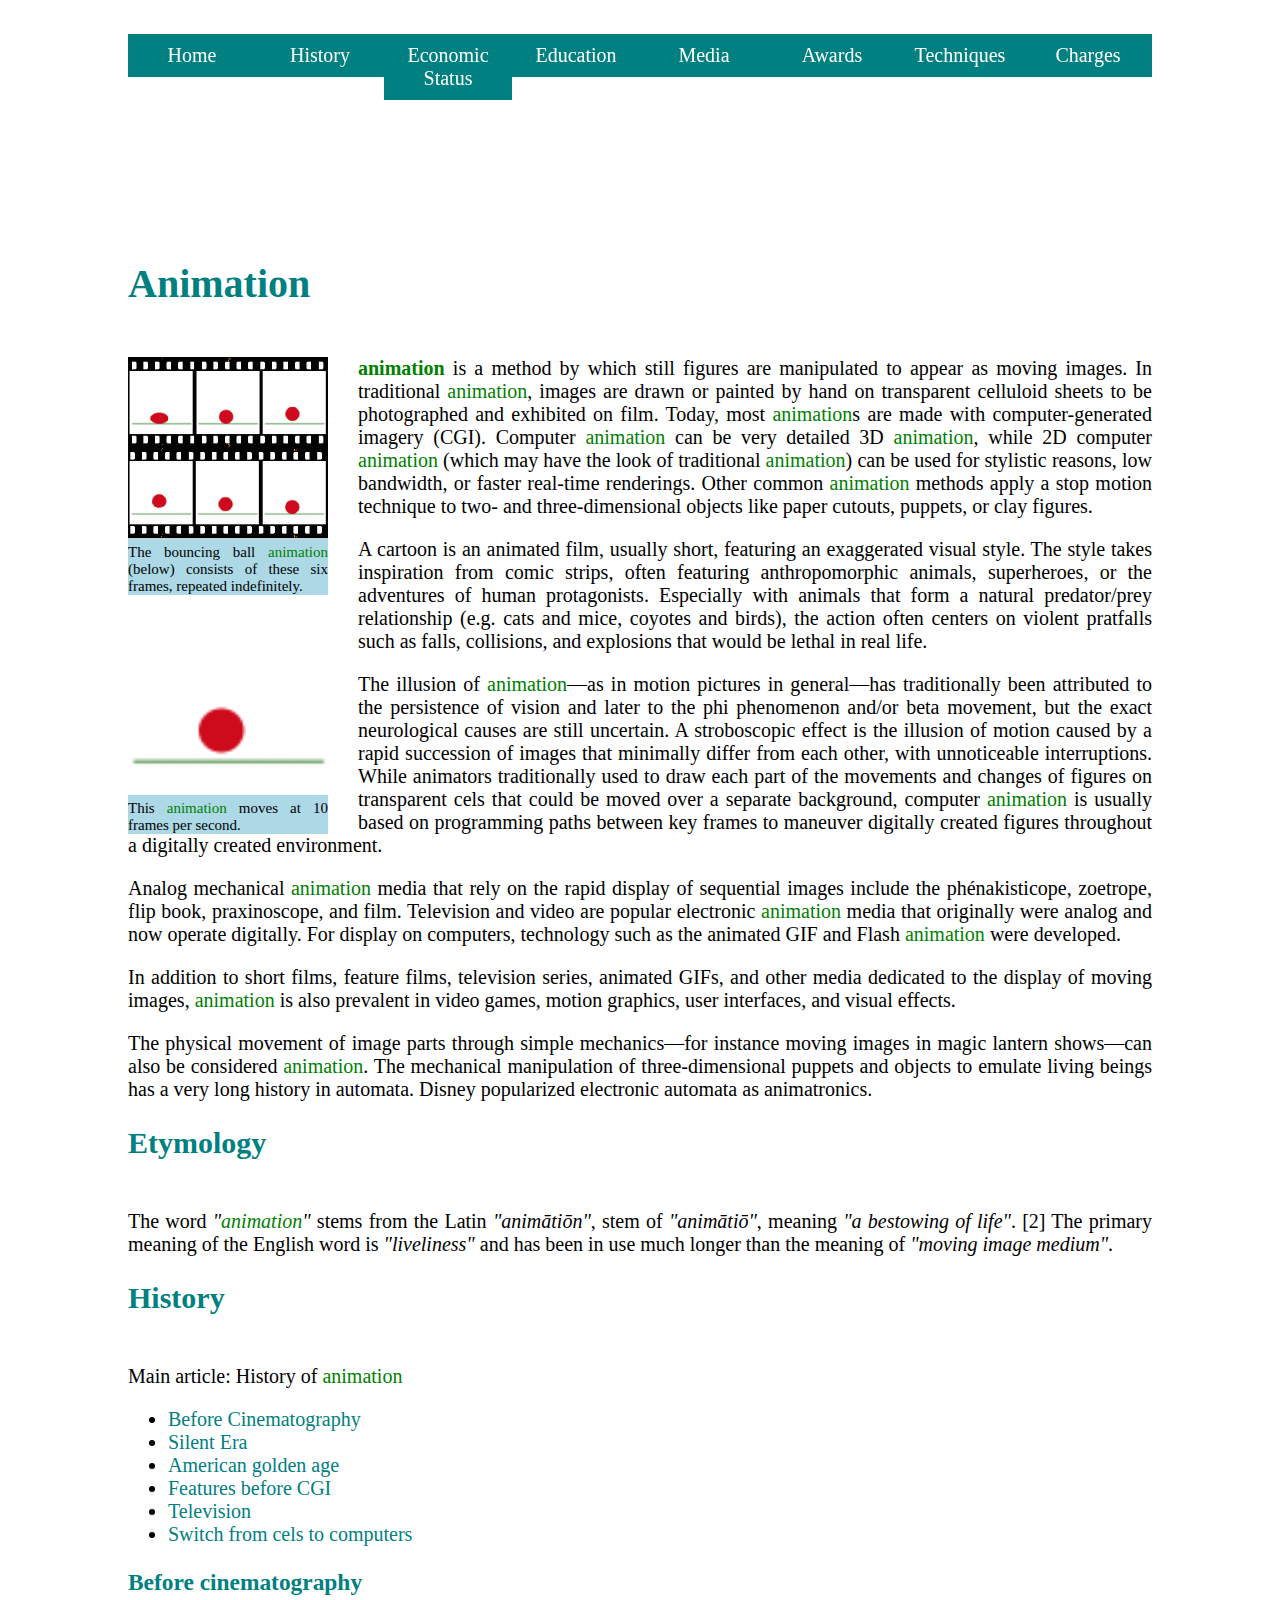
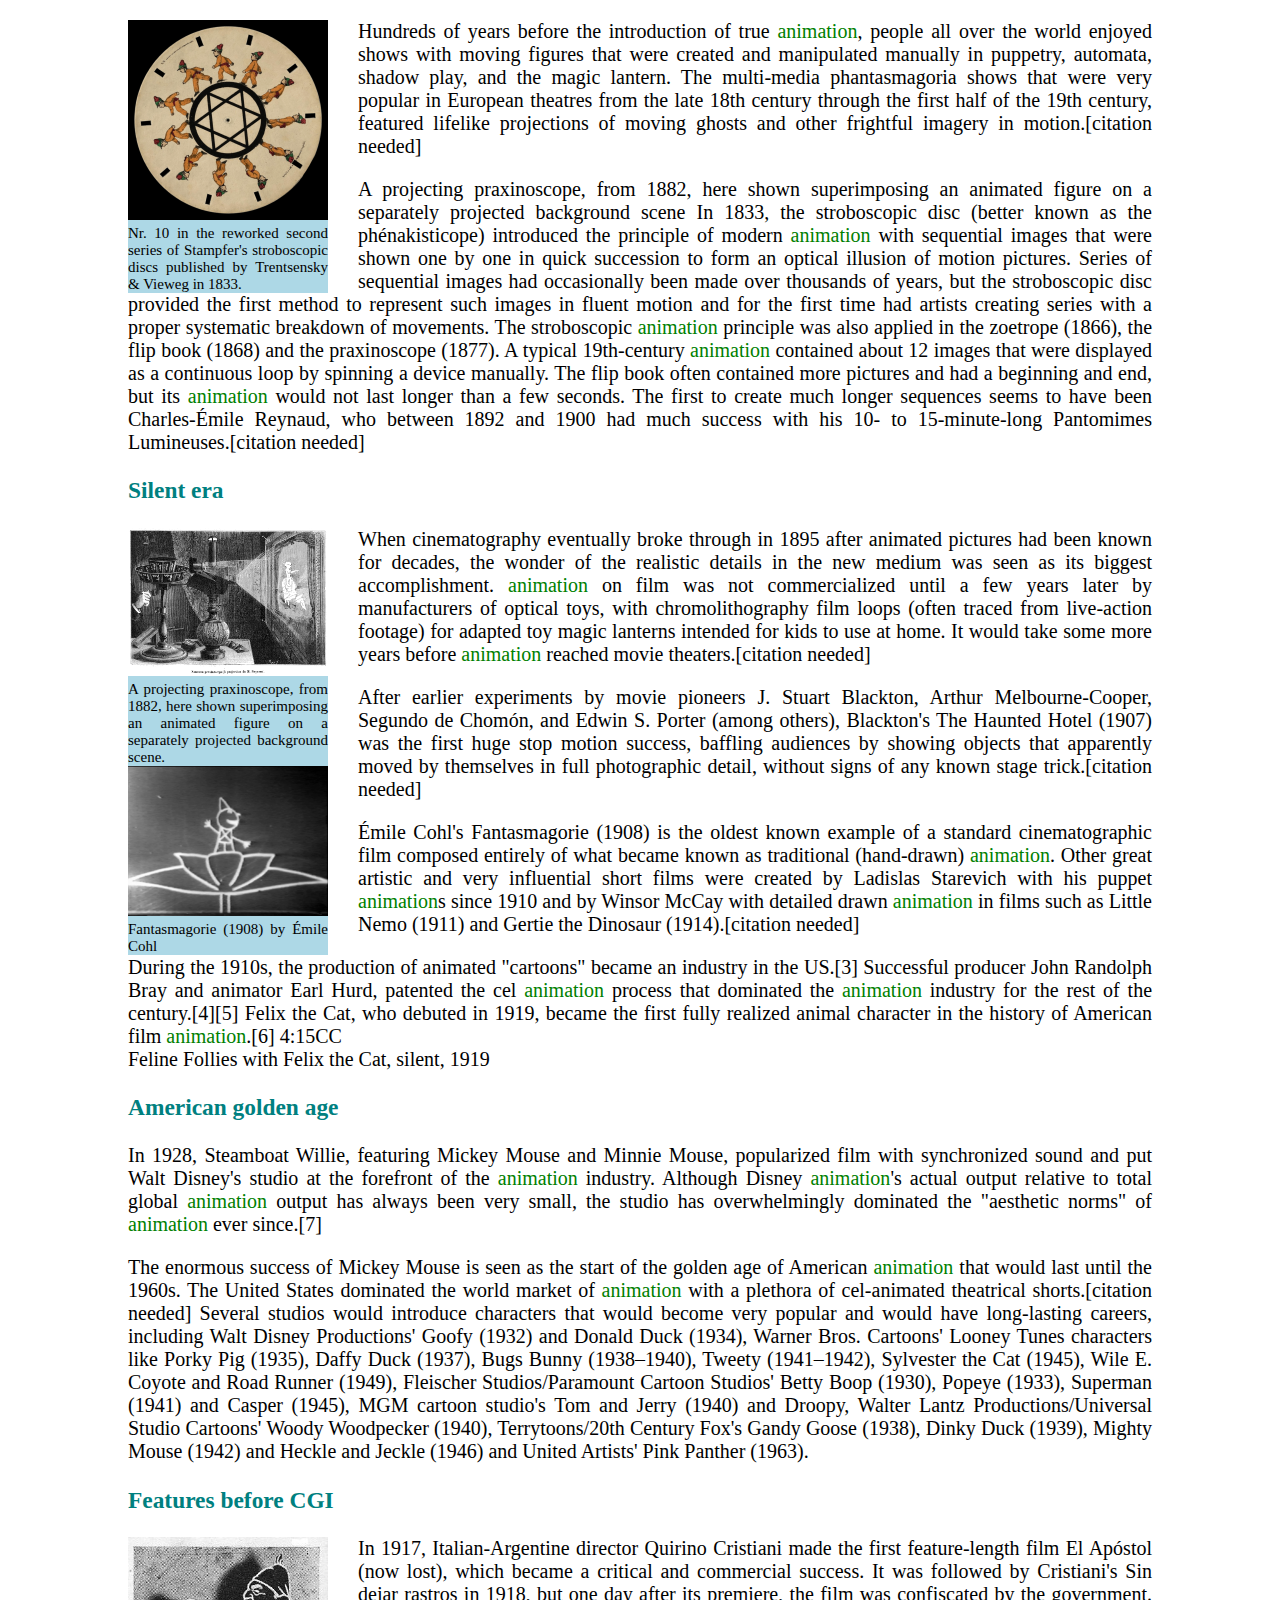
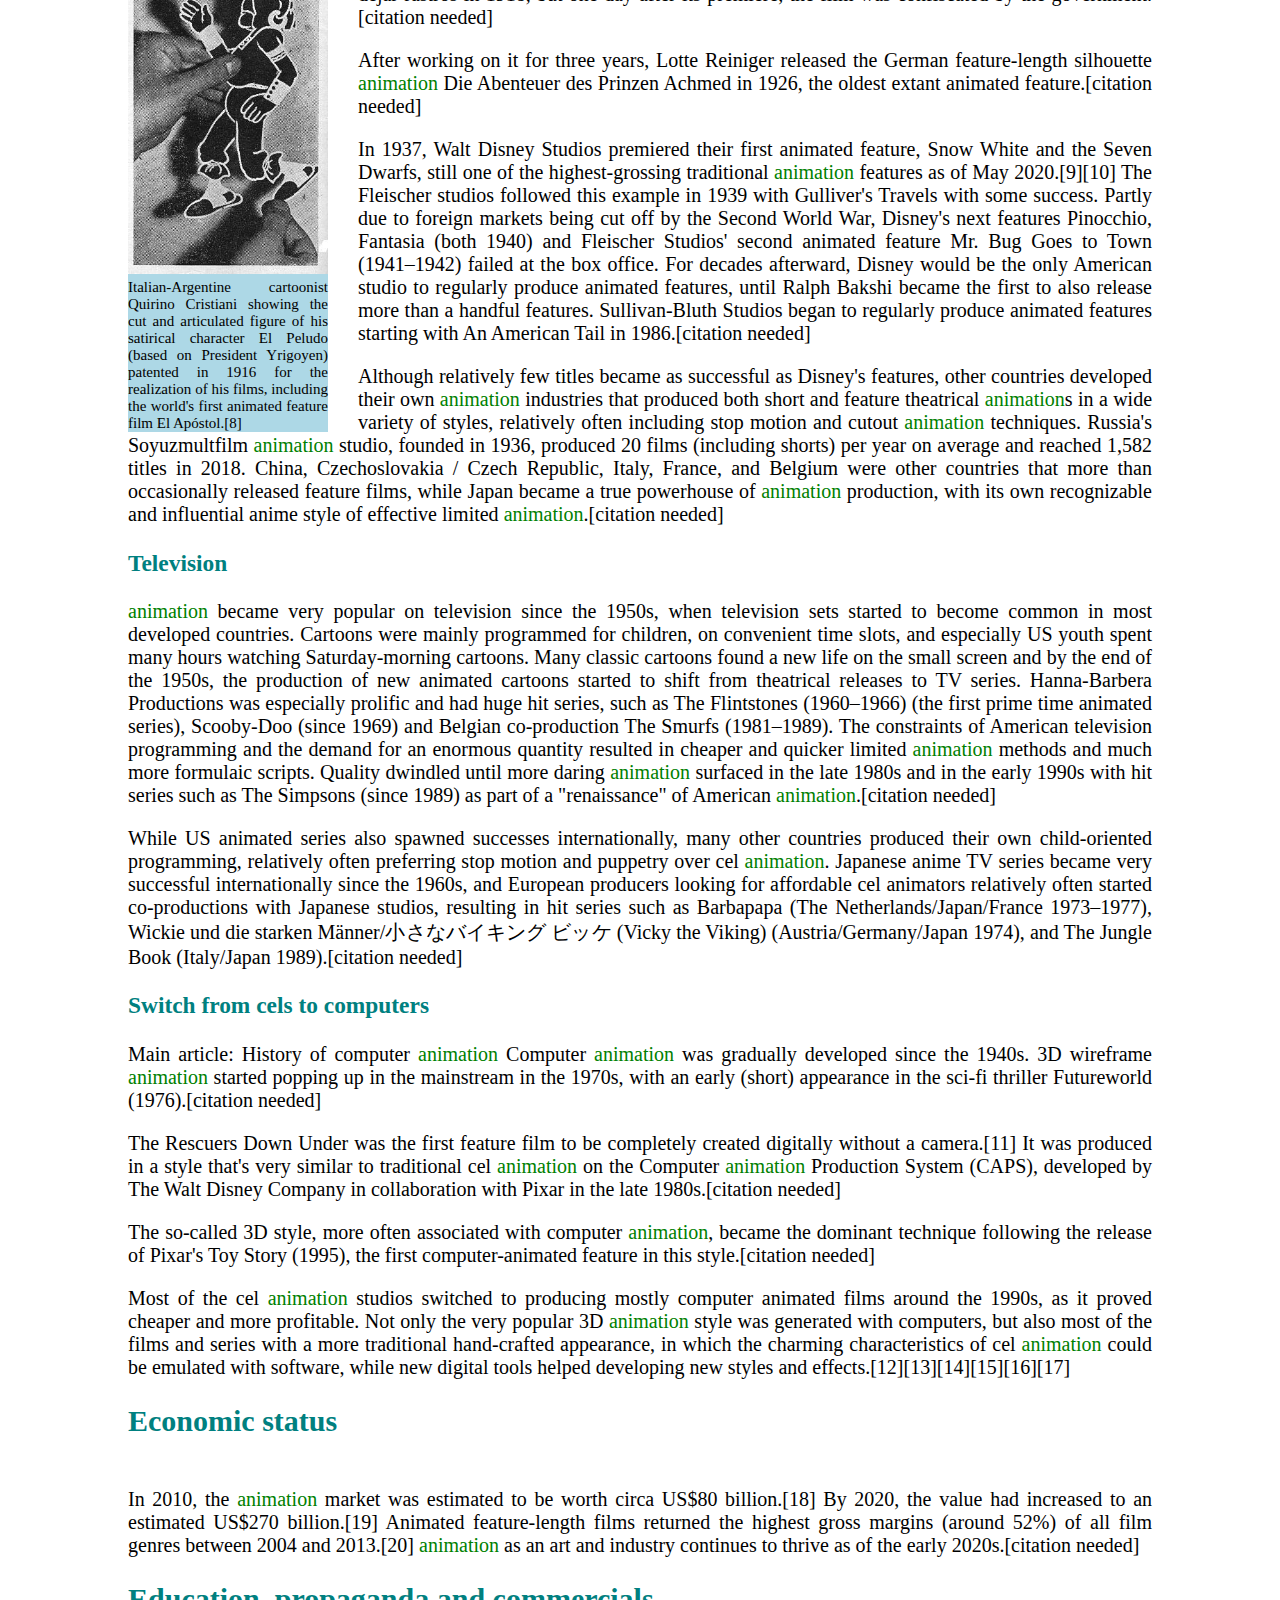
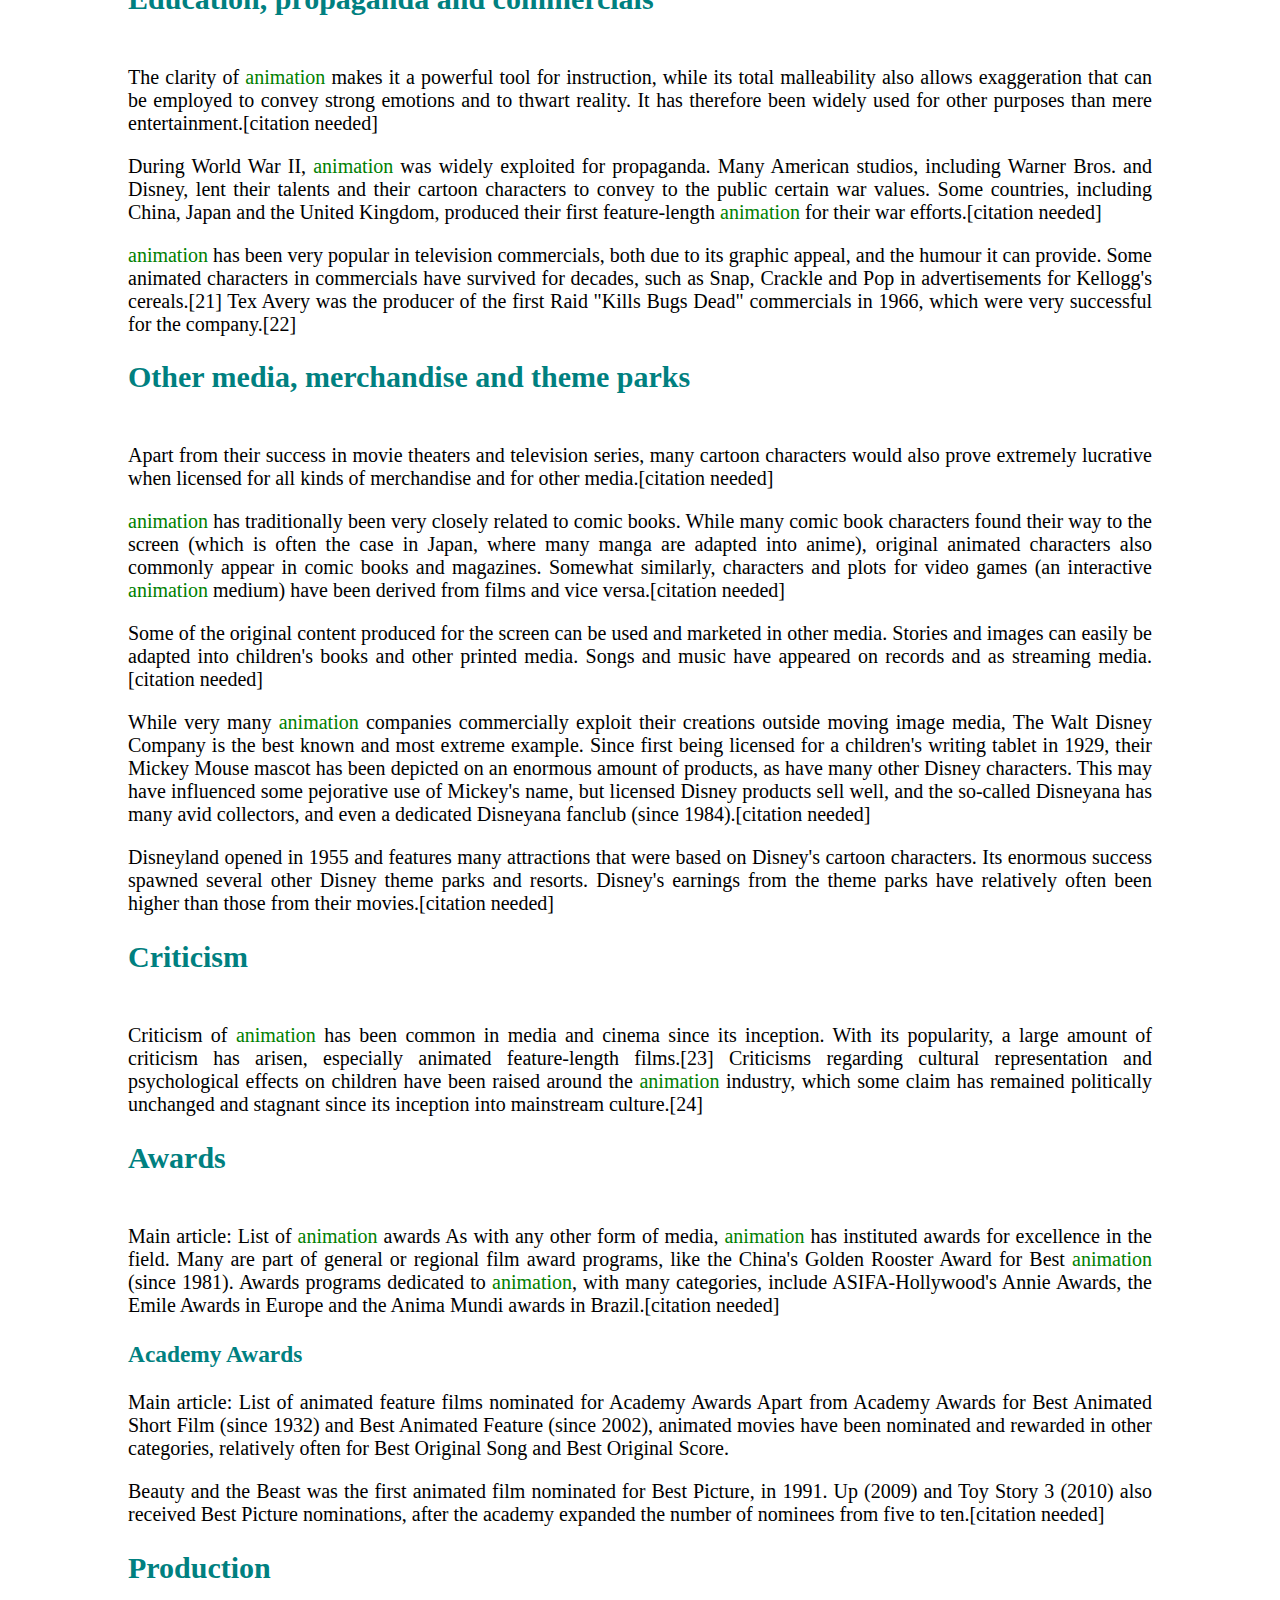
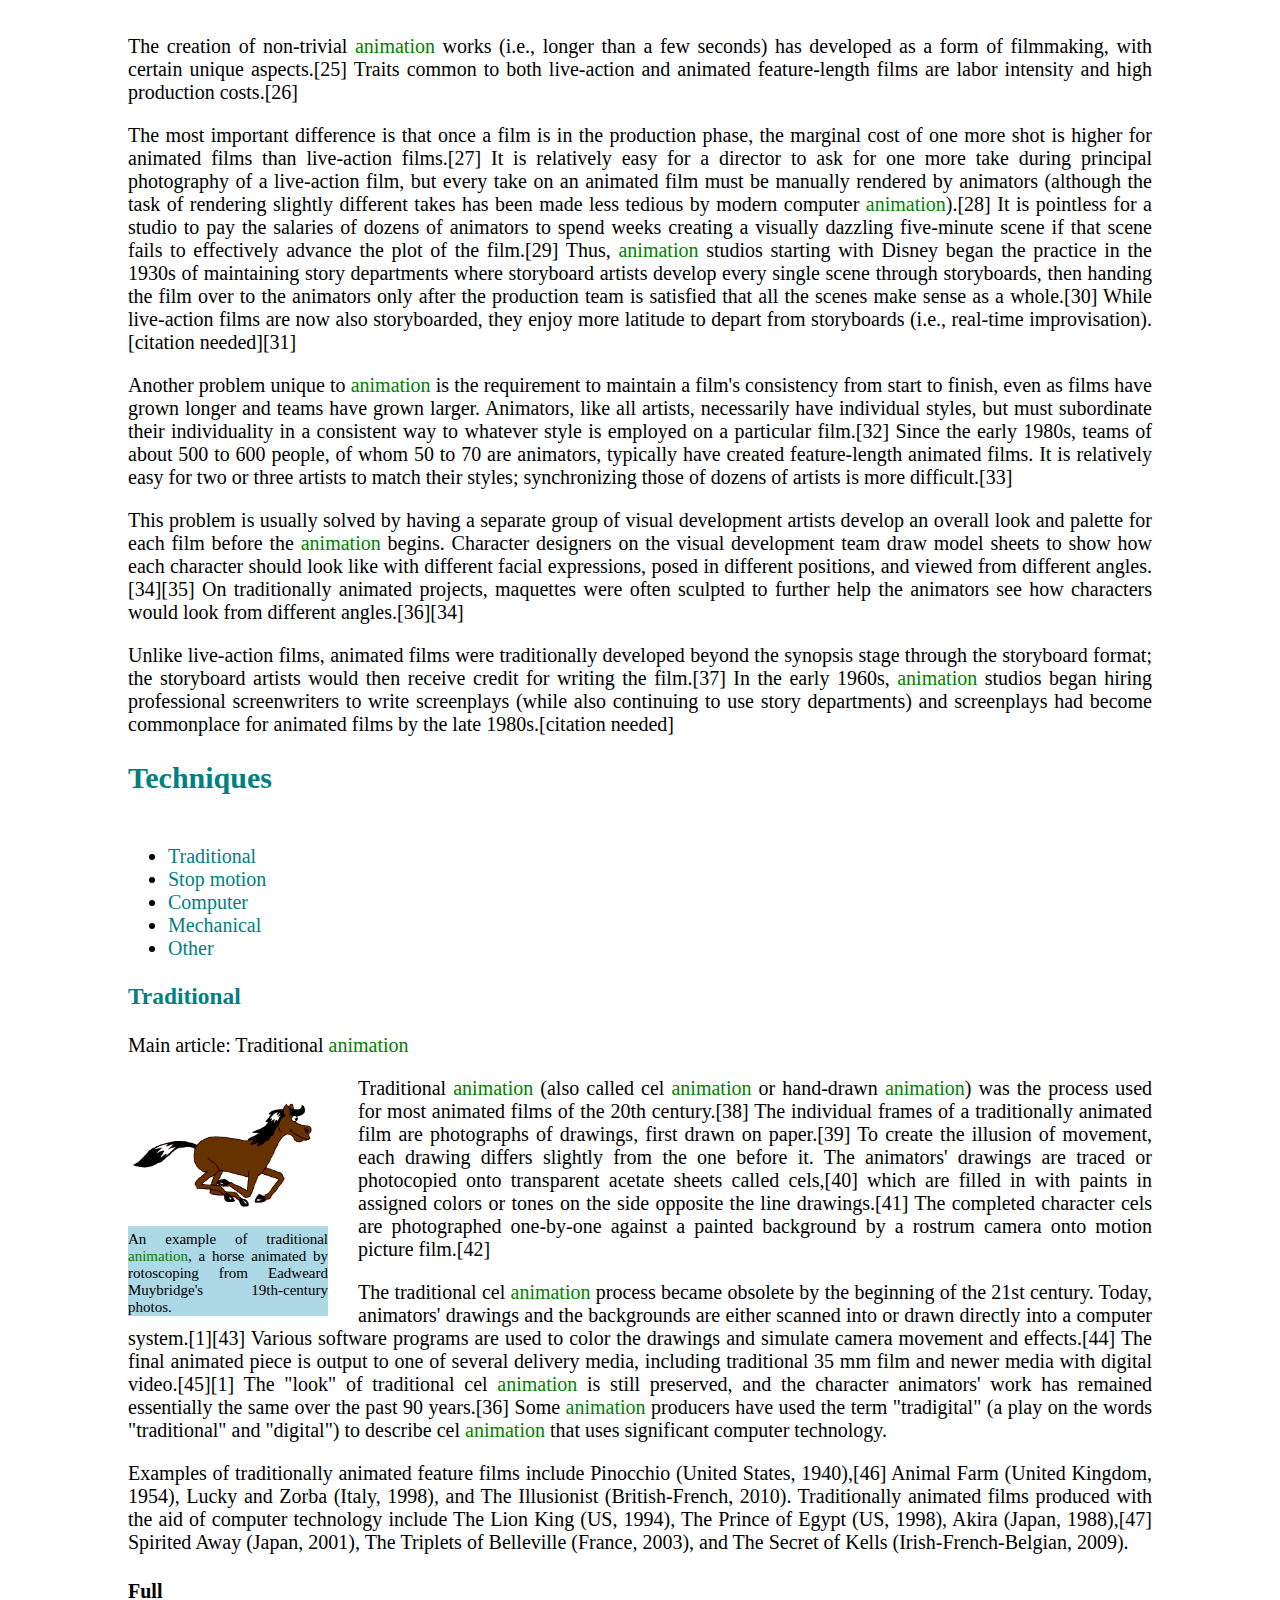
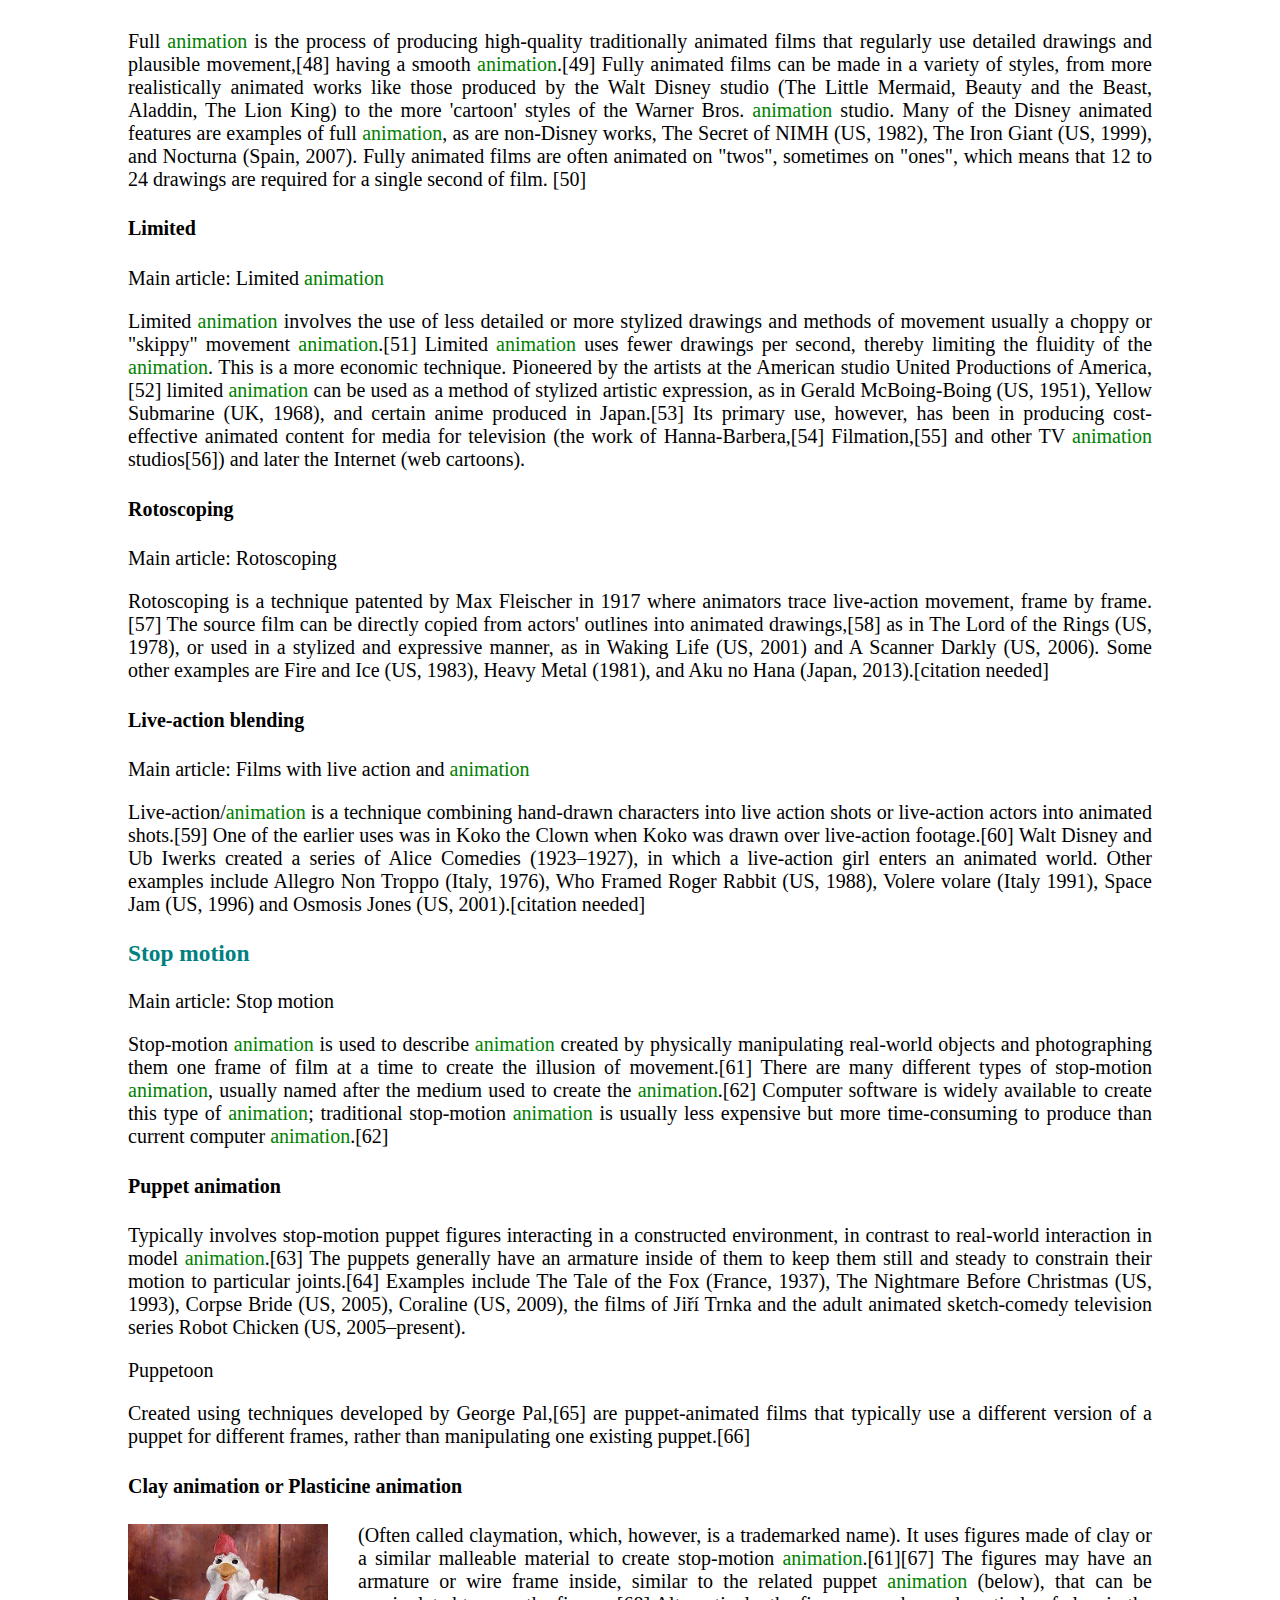
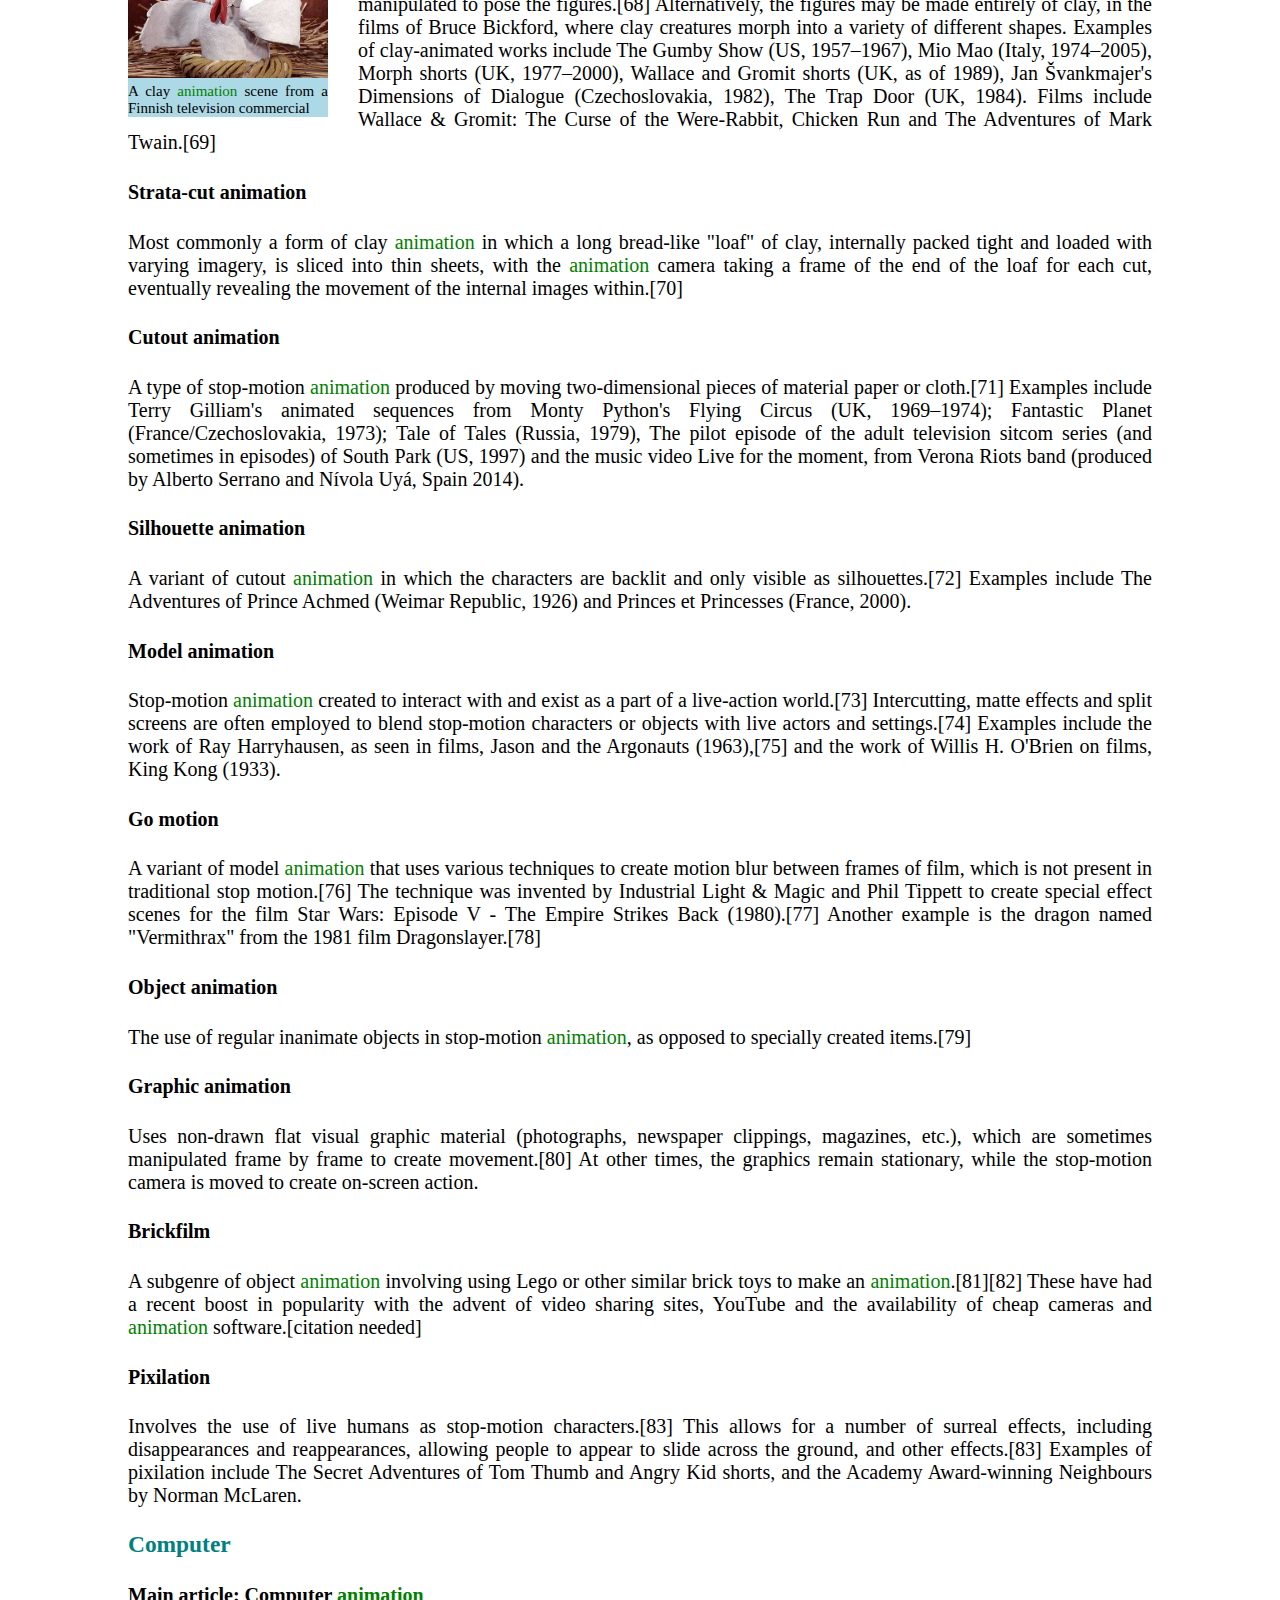
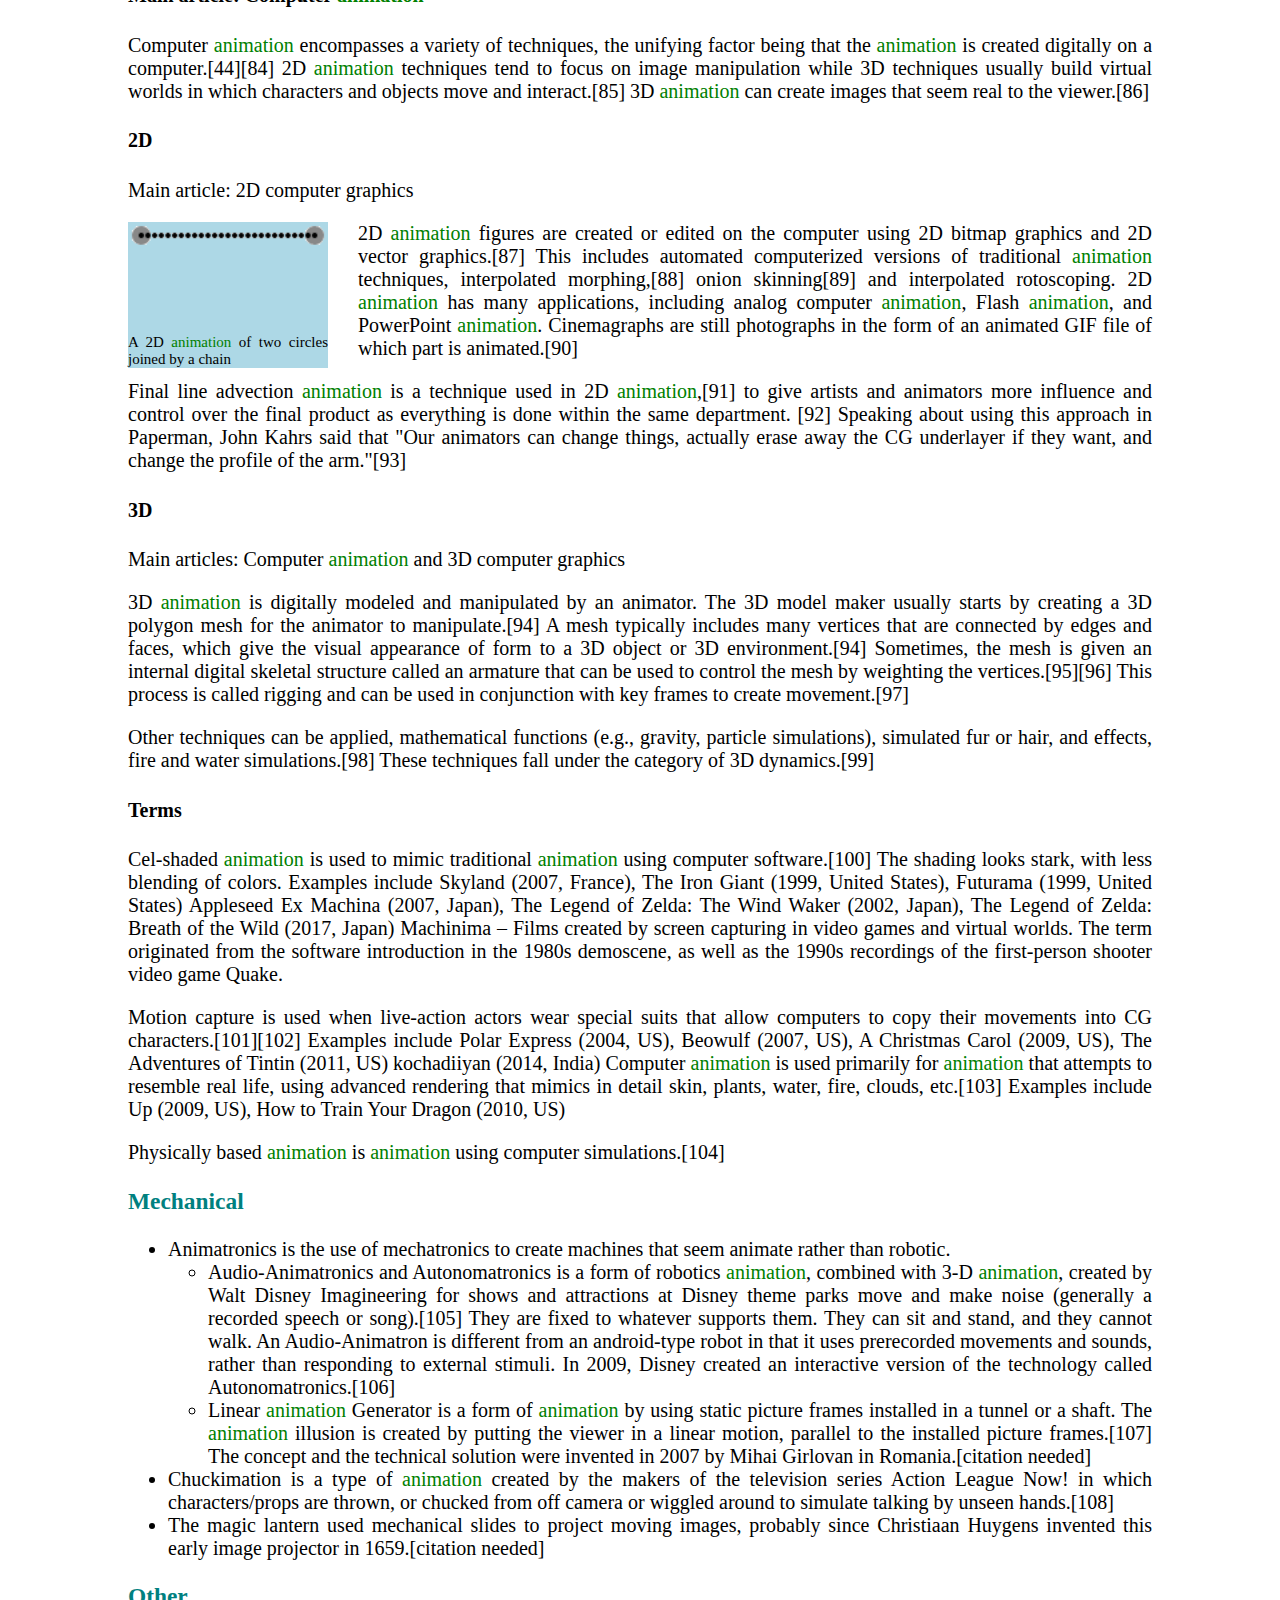
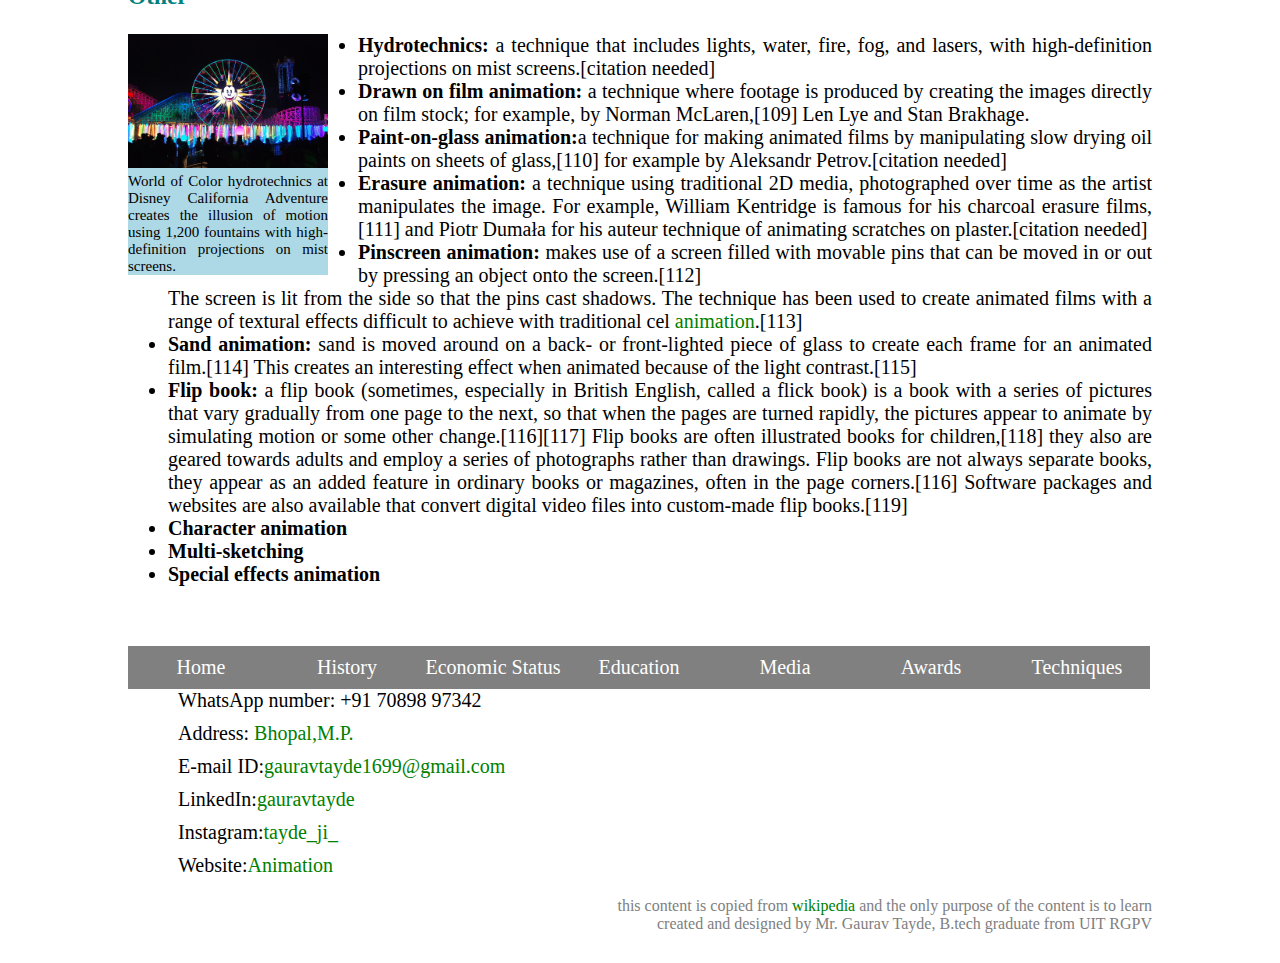
==== commit 42fb0332: "Update index.html" ====
--- a/index.html
+++ b/index.html
@@ -27,9 +27,9 @@
 	<h1 id="home">Animation</h1>
 	<aside  class="side-images">
 	<section>
-	<img src="images-of-site/Animexample3edit.png" width=200/>
+	<img src="Animexample3edit.png" width=200/>
 	<figcaption>The bouncing ball <a href="#home">animation</a> (below) consists of these six frames, repeated indefinitely.</figcaption>
-	<img src="images-of-site/Animexample.gif" width=200/>
+	<img src="Animexample.gif" width=200/>
 	<figcaption>This <a href="#home">animation</a> moves at 10 frames per second.</figcaption></section></aside>
 	
 <p><b><a href="#home">animation</a></b> is a method by which still figures are manipulated to appear as moving images. In traditional <a href="#home">animation</a>, images are drawn or painted by hand on transparent celluloid sheets to be 
@@ -37,12 +37,12 @@
 <a href="#home">animation</a> (which may have the look of traditional <a href="#home">animation</a>) can be used for stylistic reasons, low bandwidth, or faster real-time renderings. Other common <a href="#home">animation</a> methods apply a stop 
 motion technique to two- and three-dimensional objects like paper cutouts, puppets, or clay figures.</p>
 
-<p>A cartoon is an animated film, usually a short film, featuring an exaggerated visual style. The style takes inspiration from comic strips, often featuring anthropomorphic animals, superheroes, 
+<p>A cartoon is an animated film, usually short, featuring an exaggerated visual style. The style takes inspiration from comic strips, often featuring anthropomorphic animals, superheroes, 
 or the adventures of human protagonists. Especially with animals that form a natural predator/prey relationship (e.g. cats and mice, coyotes and birds), the action often centers on violent pratfalls 
 such as falls, collisions, and explosions that would be lethal in real life.</p>
 
 <p>The illusion of <a href="#home">animation</a>—as in motion pictures in general—has traditionally been attributed to the persistence of vision and later to the phi phenomenon and/or beta movement, but the exact 
-neurological causes are still uncertain. The illusion of motion caused by a rapid succession of images that minimally differ from each other, with unnoticeable interruptions, is a stroboscopic effect. 
+neurological causes are still uncertain. A stroboscopic effect is the illusion of motion caused by a rapid succession of images that minimally differ from each other, with unnoticeable interruptions. 
 While animators traditionally used to draw each part of the movements and changes of figures on transparent cels that could be moved over a separate background, computer <a href="#home">animation</a> is usually 
 based on programming paths between key frames to maneuver digitally created figures throughout a digitally created environment.</p>
 
@@ -50,10 +50,10 @@
 electronic <a href="#home">animation</a> media that originally were analog and now operate digitally. For display on computers, technology such as the animated GIF and Flash <a href="#home">animation</a> were developed.</p>
 
 <p>In addition to short films, feature films, television series, animated GIFs, and other media dedicated to the display of moving images, <a href="#home">animation</a> is also prevalent in video games, motion graphics, 
-user interfaces, and visual effects.[1]</p>
+user interfaces, and visual effects.</p>
 
 <p>The physical movement of image parts through simple mechanics—for instance moving images in magic lantern shows—can also be considered <a href="#home">animation</a>. The mechanical manipulation of 
-three-dimensional puppets and objects to emulate living beings has a very long history in automata. Electronic automata were popularized by Disney as animatronics.</p>
+three-dimensional puppets and objects to emulate living beings has a very long history in automata. Disney popularized electronic automata as animatronics.</p>
 
 <h2>Etymology</h2>
 <p>The word <span class="tilted">"<a href="#home">animation</a>"</span> stems from the Latin <span class="tilted">"animātiōn"</span>, stem of<span class="tilted"> "animātiō"</span>, meaning
@@ -76,7 +76,7 @@
 
 
 <h3 id="before-cinema">Before cinematography</h3>
-	<aside class="side-images"><img src="images-of-site/Prof._Stampfer's_Stroboscopische_Scheibe_No._X.gif" width=200/>
+	<aside class="side-images"><img src="Prof._Stampfer's_Stroboscopische_Scheibe_No._X.gif" width=200/>
 	<figcaption>Nr. 10 in the reworked second series of Stampfer's stroboscopic discs published by Trentsensky & Vieweg in 1833.</figcaption></aside>
 
 <p>
@@ -94,9 +94,9 @@
 Reynaud, who between 1892 and 1900 had much success with his 10- to 15-minute-long Pantomimes Lumineuses.[citation needed]</p>
 
 <h3 id="silent">Silent era</h3>
-<aside class="side-images"><img src="images-of-site/Lanature1882_praxinoscope_projection_reynaud.png" width=200/>
+<aside class="side-images"><img src="Lanature1882_praxinoscope_projection_reynaud.png" width=200/>
 	<figcaption>A projecting praxinoscope, from 1882, here shown superimposing an animated figure on a separately projected background scene.</figcaption>
-	<img src="images-of-site/Fantasmagorie_(Cohl).gif" width=200/>
+	<img src="Fantasmagorie_(Cohl).gif" width=200/>
 	<figcaption>Fantasmagorie (1908) by Émile Cohl</figcaption></aside>
 <p>When cinematography eventually broke through in 1895 after animated pictures had been known for decades, the wonder of the realistic details in the new medium was seen as its biggest accomplishment. 
 <a href="#home">animation</a> on film was not commercialized until a few years later by manufacturers of optical toys, with chromolithography film loops (often traced from live-action footage) for adapted toy magic lanterns 
@@ -126,7 +126,7 @@
 (1939), Mighty Mouse (1942) and Heckle and Jeckle (1946) and United Artists' Pink Panther (1963).</p>
 
 <h3 id="before-cgi">Features before CGI</h3>
-<aside class="side-images"><img src="images-of-site/Quirino_Cristiani_con_una_figura.jpg" width=200/>
+<aside class="side-images"><img src="Quirino_Cristiani_con_una_figura.jpg" width=200/>
 	<figcaption>Italian-Argentine cartoonist Quirino Cristiani showing the cut and articulated figure of his satirical character El Peludo (based on President Yrigoyen) patented in 1916 for the realization of his films, 
 including the world's first animated feature film El Apóstol.[8]</figcaption></aside>
 <p>
@@ -270,7 +270,7 @@
 	</ul></nav>
 <h3 id="traditinal-t">Traditional</h3>
 <p>Main article: Traditional <a href="#home">animation</a></p>
-<aside class="side-images"><img src="images-of-site/Animhorse.gif" width=200/>
+<aside class="side-images"><img src="Animhorse.gif" width=200/>
 	<figcaption>An example of traditional <a href="#home">animation</a>, a horse animated by rotoscoping from Eadweard Muybridge's 19th-century photos.</figcaption></aside>
 
 <p>
@@ -329,7 +329,7 @@
 <p></p>
 
 <h4>Clay animation or Plasticine animation</h4>
-<aside class="side-images"><img src="images-of-site/Claychick.jpg" width=200/>
+<aside class="side-images"><img src="Claychick.jpg" width=200/>
 	<figcaption>A clay <a href="#home">animation</a> scene from a Finnish television commercial</figcaption></aside>
 <p>(Often called claymation, which, however, is a trademarked name). It uses figures made of clay or a similar malleable material to create stop-motion <a href="#home">animation</a>.[61][67] The figures may have an 
 armature or wire frame inside, similar to the related puppet <a href="#home">animation</a> (below), that can be manipulated to pose the figures.[68] Alternatively, the figures may be made entirely of clay, in the films of 
@@ -379,7 +379,7 @@
 
 <h4 id="2d">2D</h4>
 <p>Main article: 2D computer graphics</p>
-<aside class="side-images"><img src="images-of-site/Catenary_animation.gif" width=200/>
+<aside class="side-images"><img src="Catenary_animation.gif" width=200/>
 	<figcaption>A 2D <a href="#home">animation</a> of two circles joined by a chain</figcaption></aside>
 
 <p>
@@ -428,7 +428,7 @@
 
 
 <h3 id="other-t">Other</h3>
-<aside class="side-images"><img src="images-of-site/World_of_Color_overview.jpg" width=200/>
+<aside class="side-images"><img src="World_of_Color_overview.jpg" width=200/>
 	<figcaption>World of Color hydrotechnics at Disney California Adventure creates the illusion of motion using 1,200 fountains with high-definition projections on mist screens.</figcaption></aside>
 <p>
 <ul>
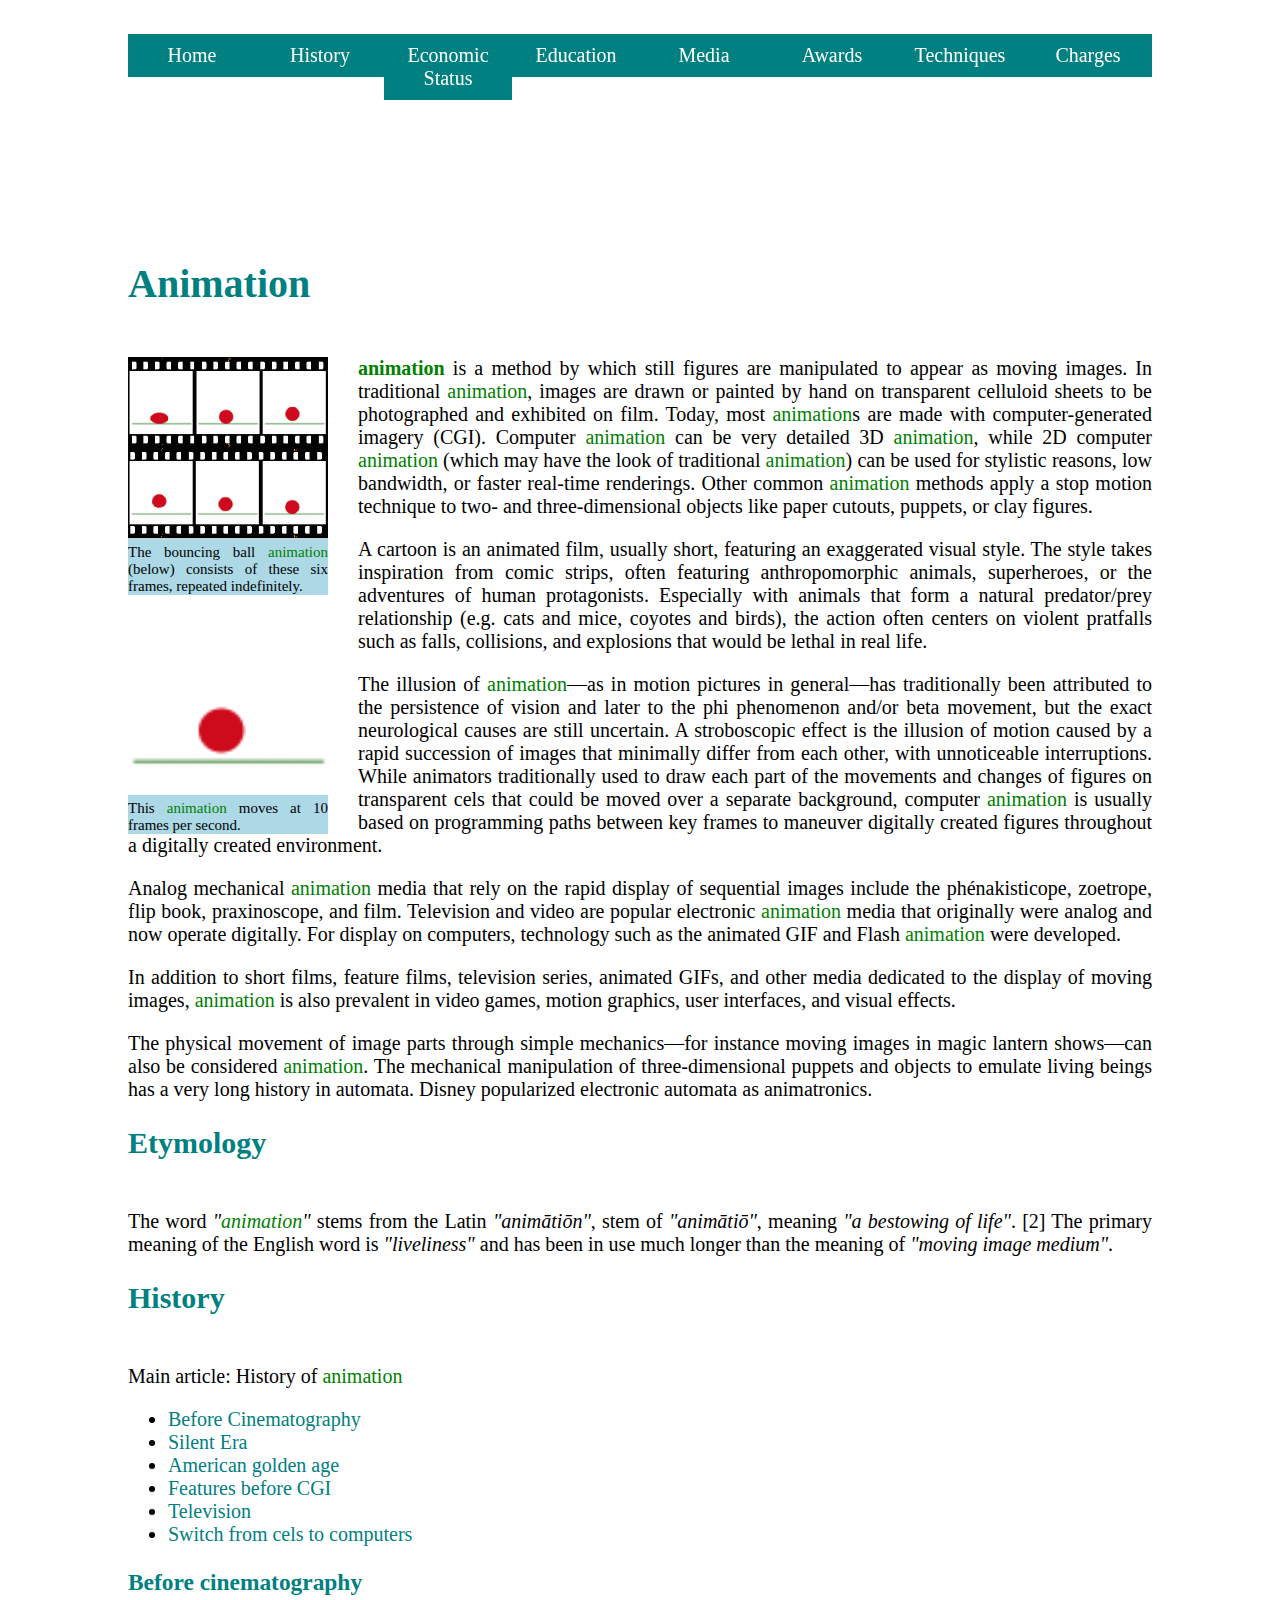
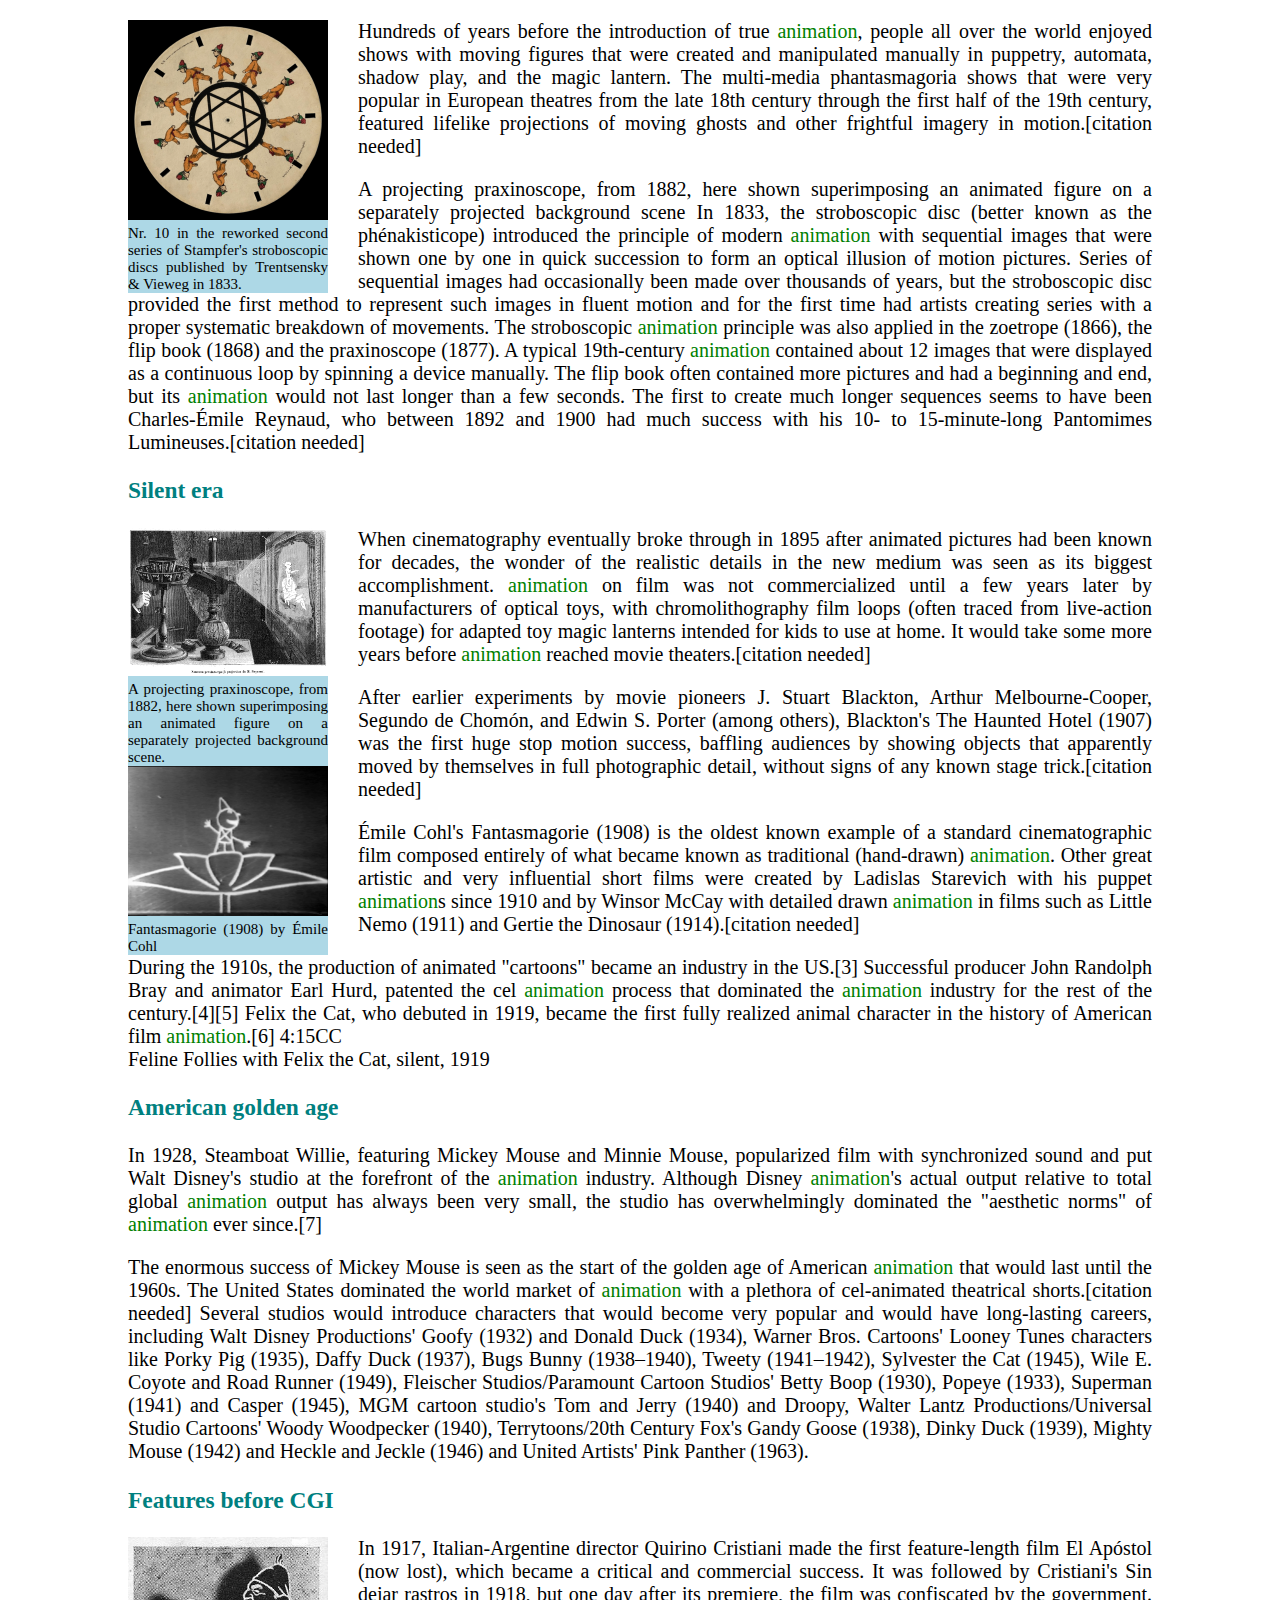
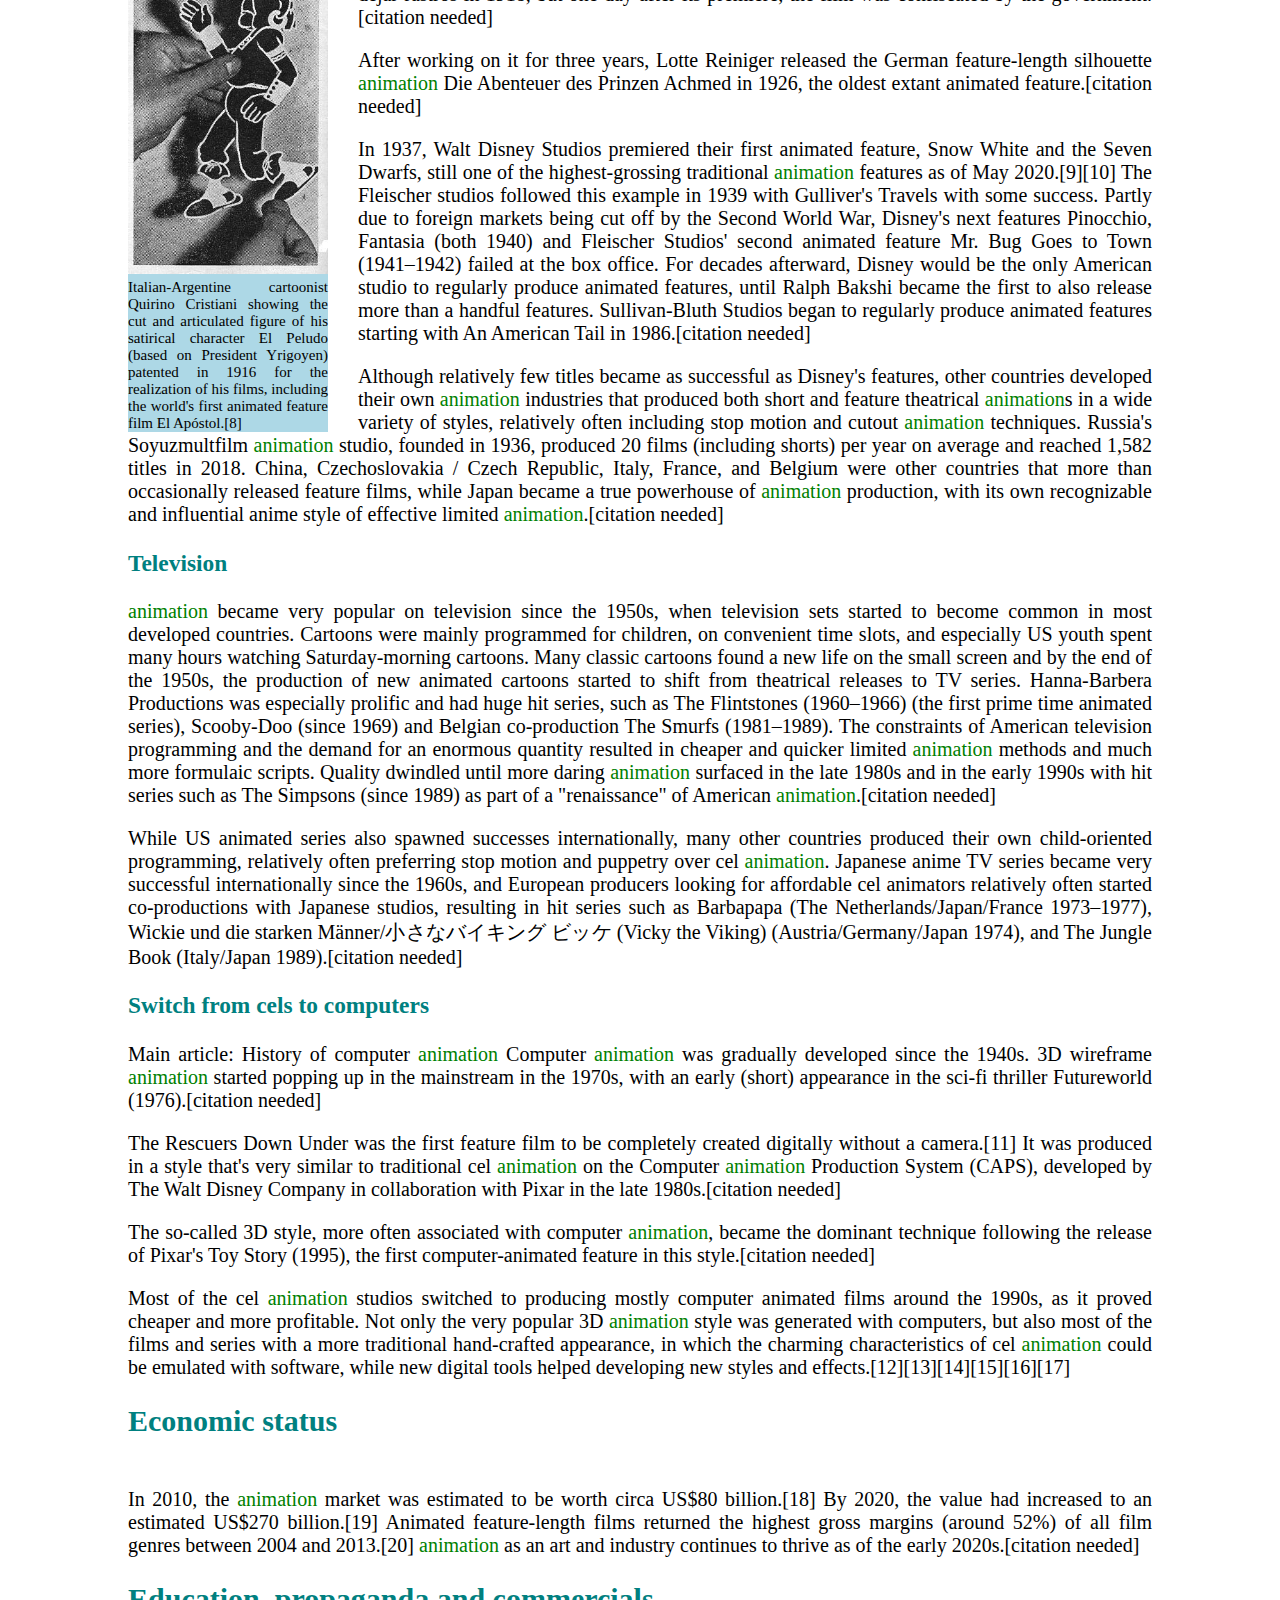
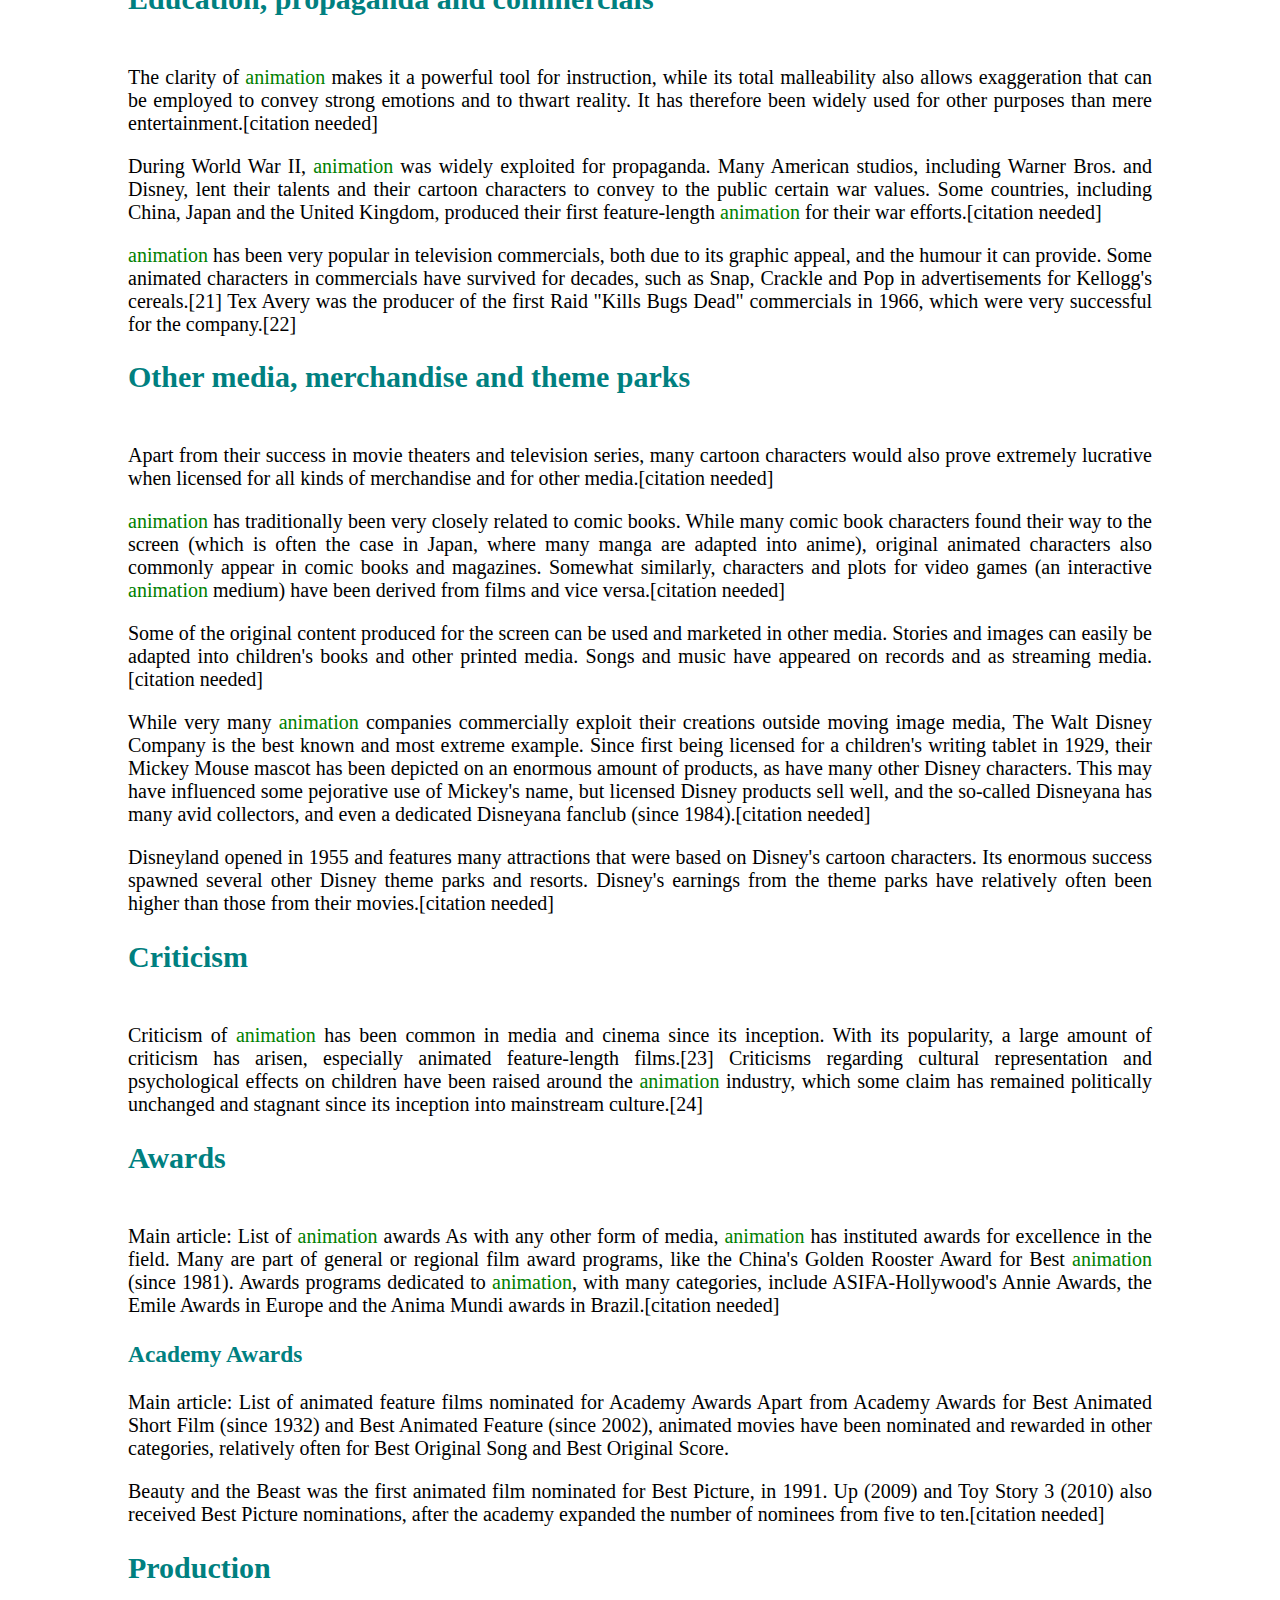
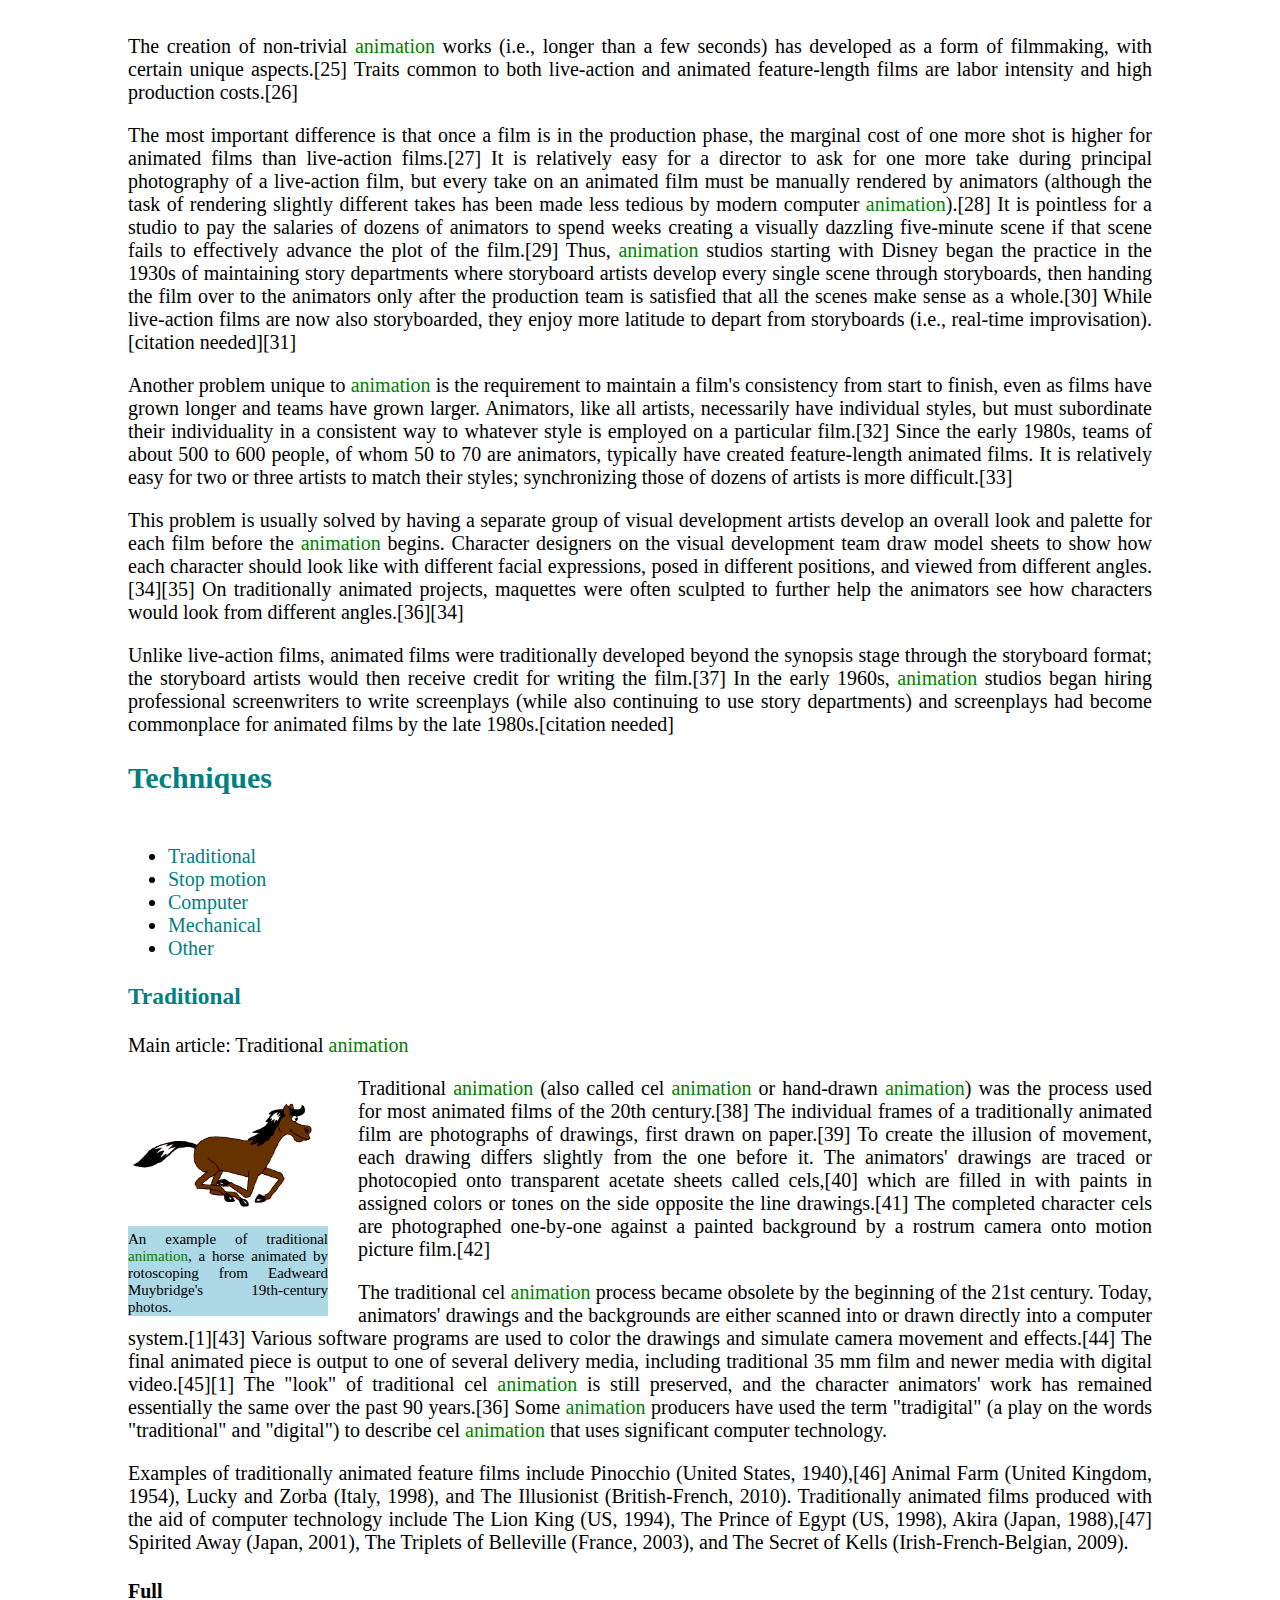
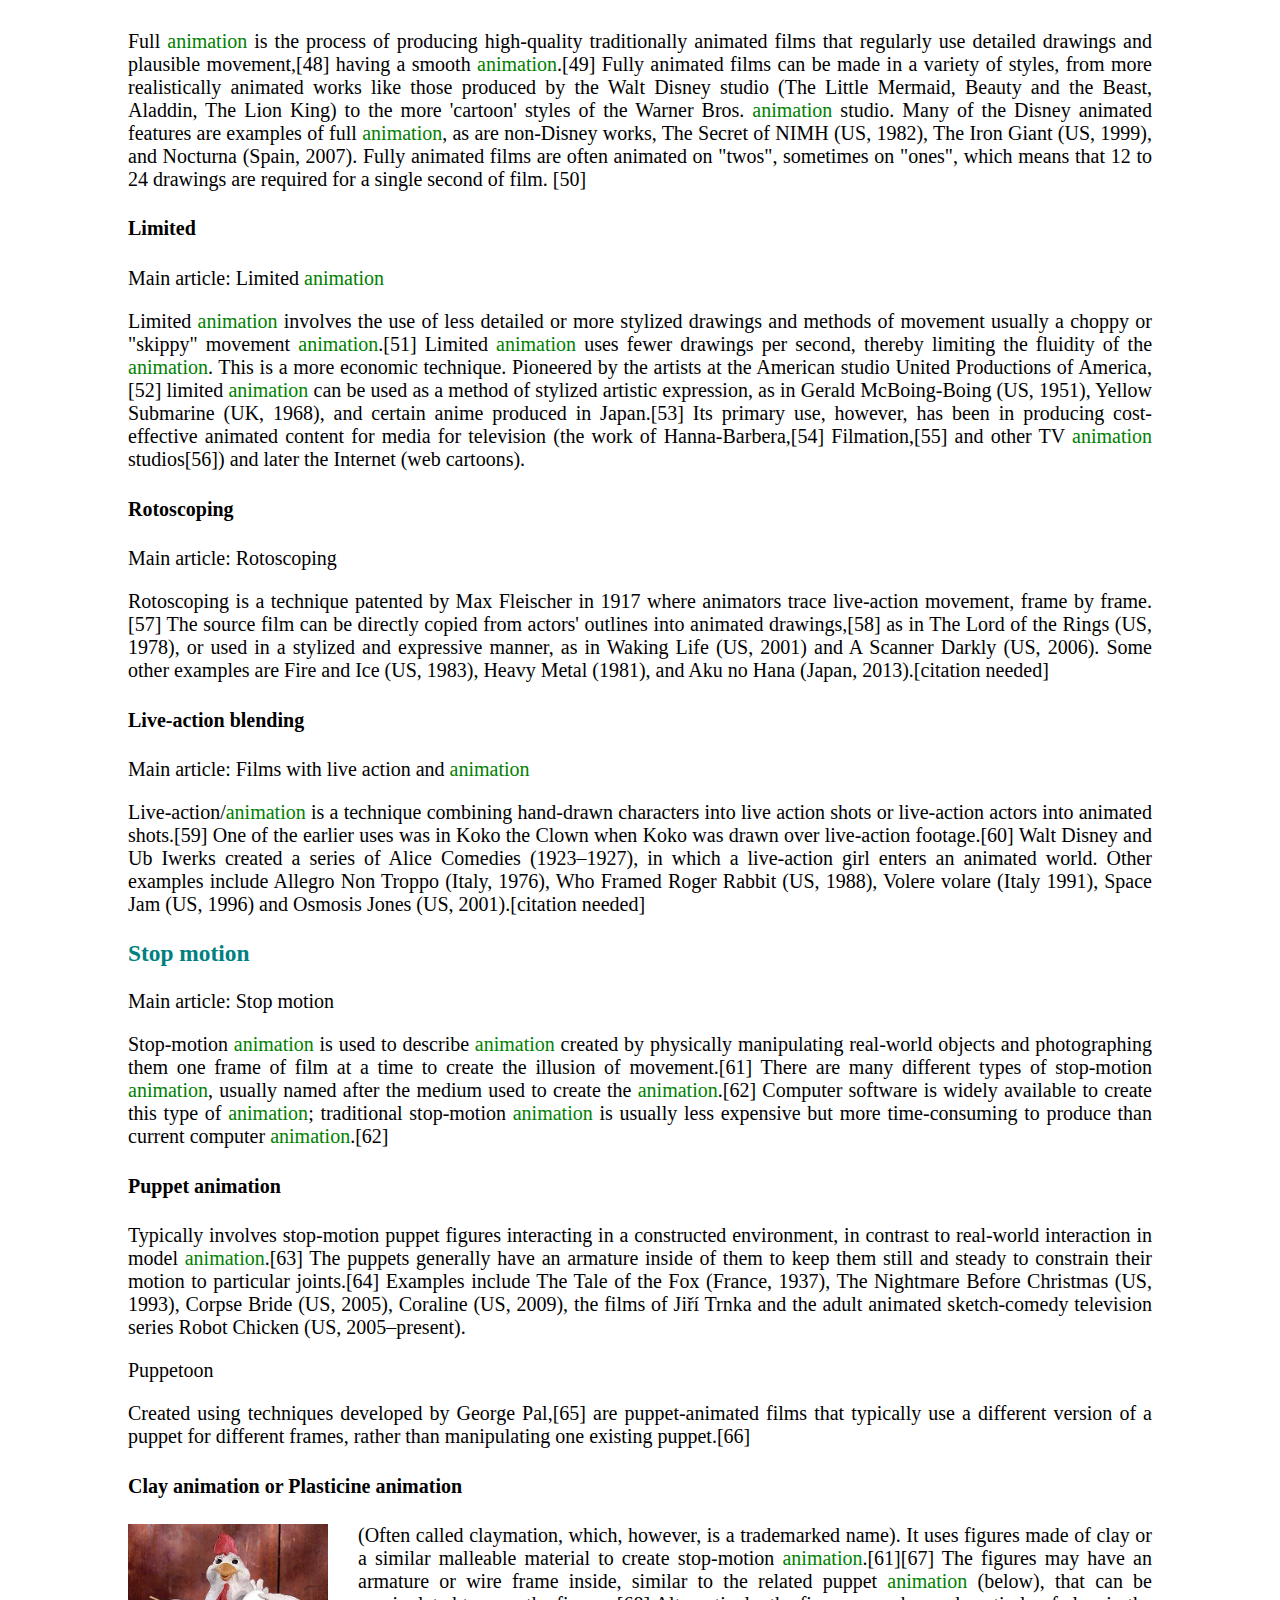
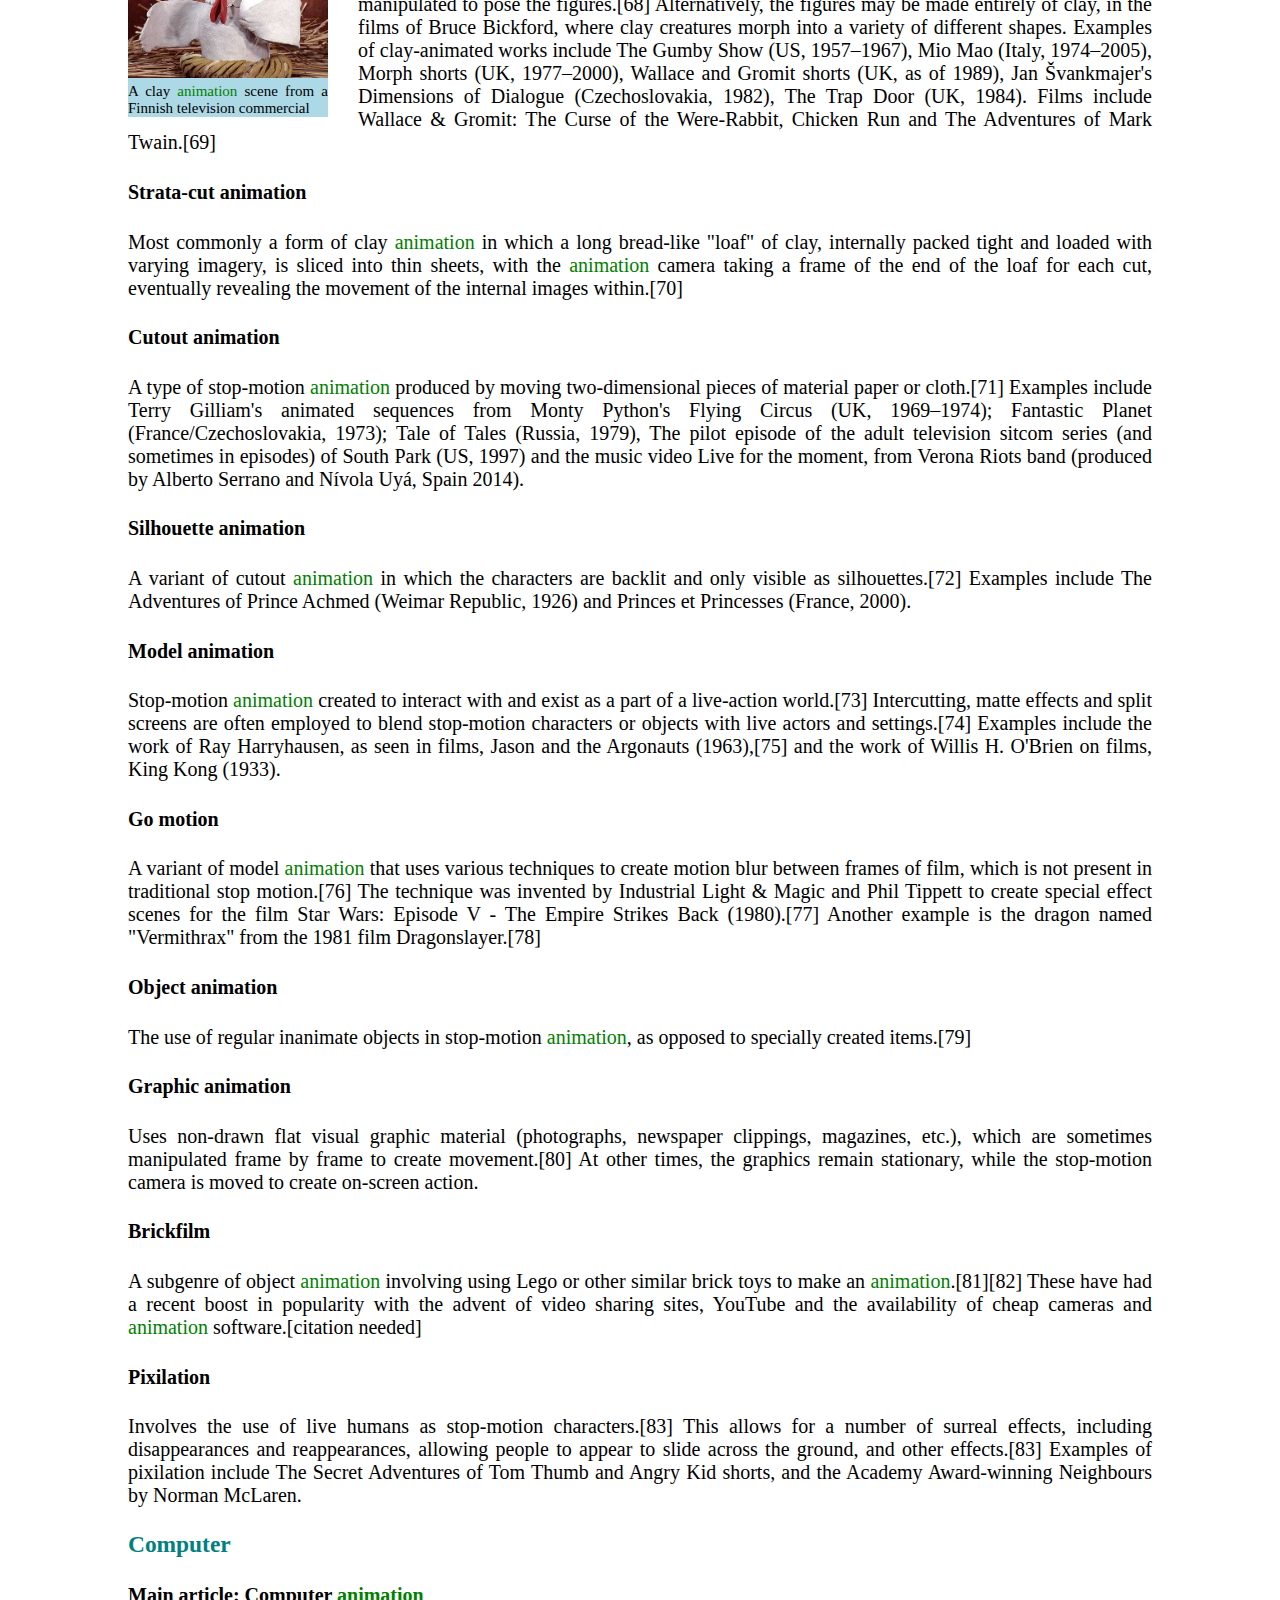
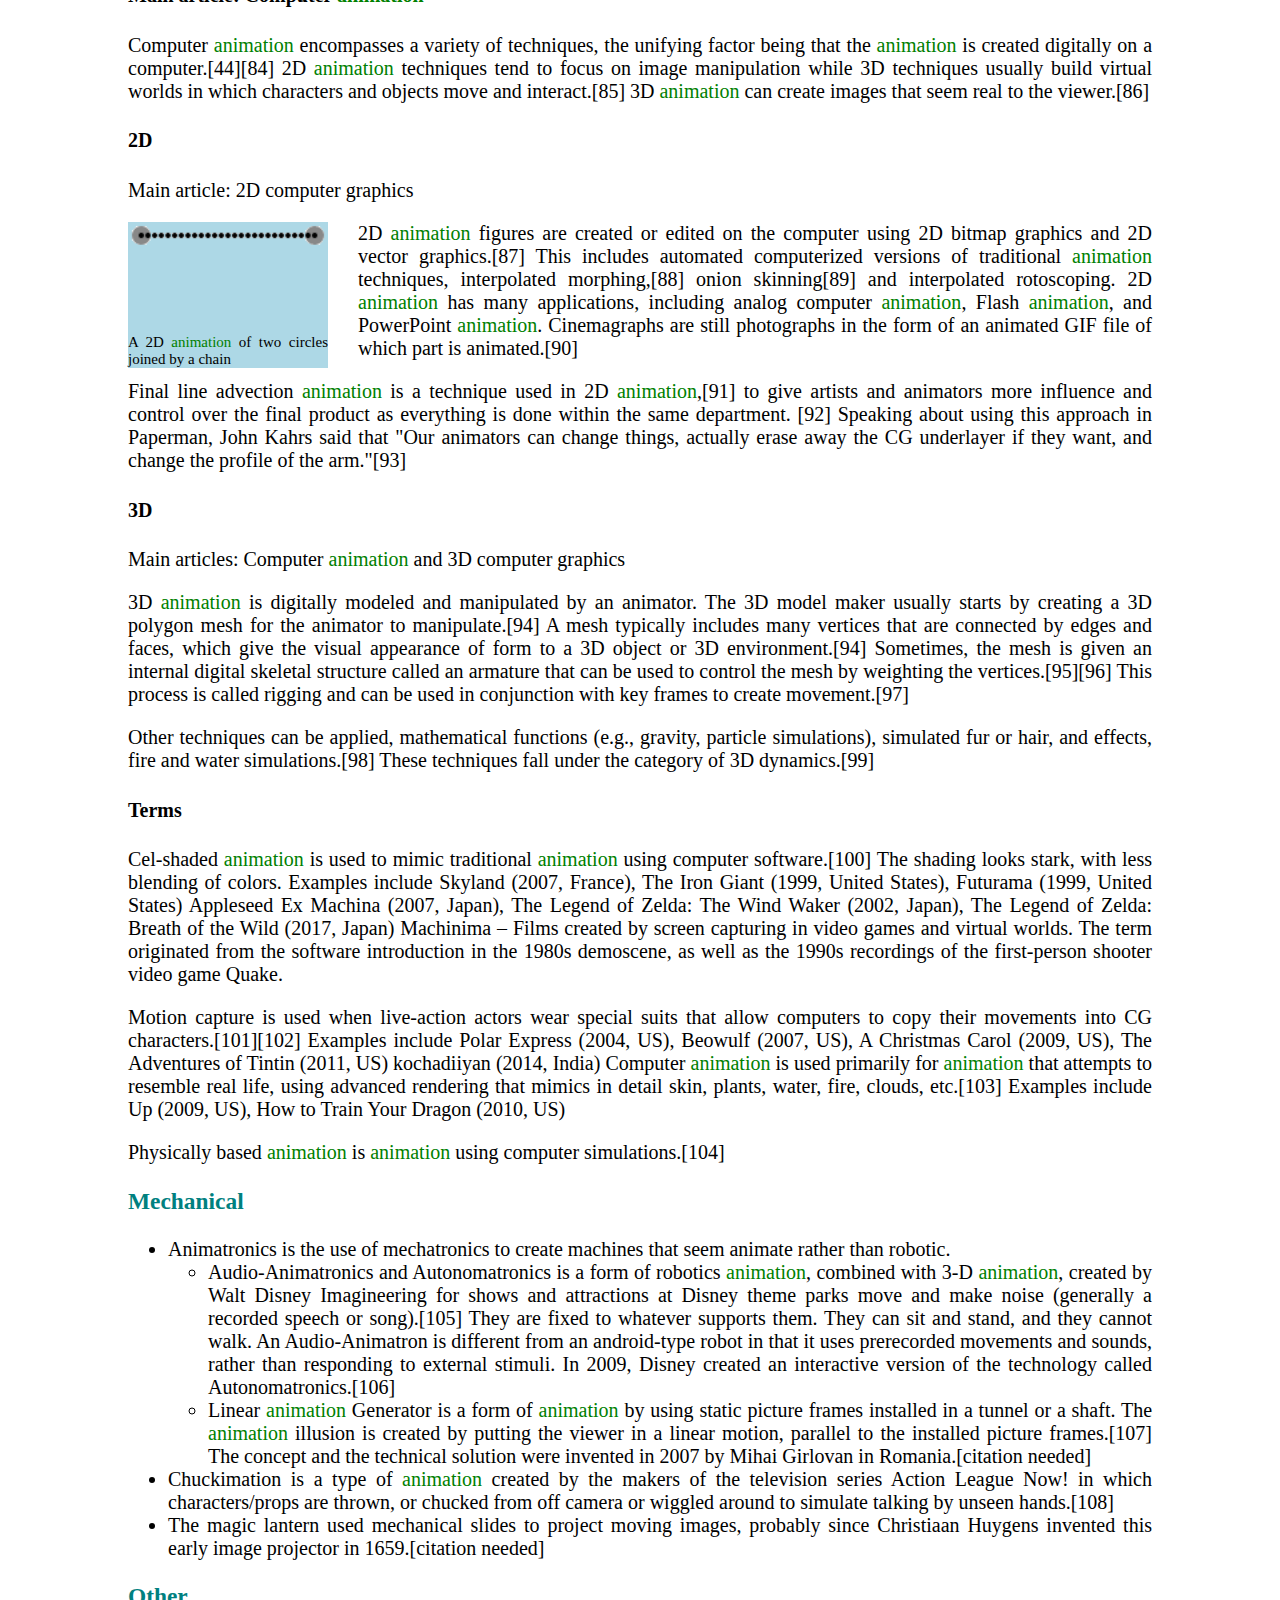
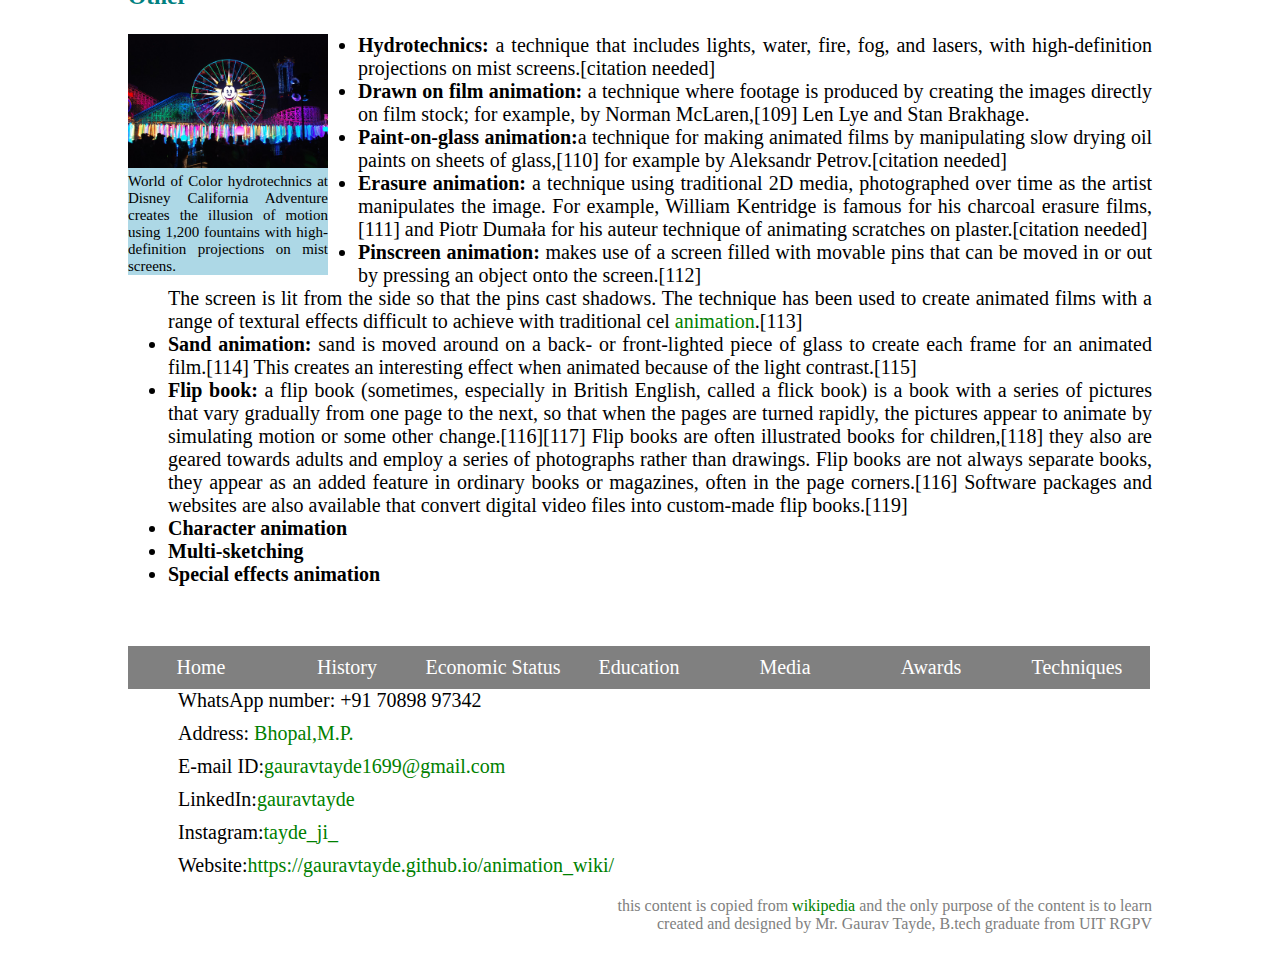
==== commit 31eaa4a0: "Update index.html" ====
--- a/index.html
+++ b/index.html
@@ -468,7 +468,7 @@
 	<li>E-mail ID:<a href="mailto: gauravtayde1699@gmail.com?Subject=New-Customer-want-to-order" target="_blank">gauravtayde1699@gmail.com</a></li>
 	<li>LinkedIn:<a href="https://www.linkedin.com/in/gauravtayde/" target="_blank">gauravtayde</a></li>
 	<li>Instagram:<a href="https://www.instagram.com/tayde_ji_/" target="_blank">tayde_ji_</a></li>
-	<li>Website:<a href="file:///D:/Gaurav%20Tayde/learning%20web%20dev/site%20on%20animation/index-part2.html" target="_blank">Animation</a></li>
+	<li>Website:<a href="https://gauravtayde.github.io/animation_wiki/" target="_blank">https://gauravtayde.github.io/animation_wiki/</a></li>
 	</ul>
 	<div class="captio">
 	this content is copied from <a href="https://en.wikipedia.org/wiki/Animation" target="_blank">wikipedia</a> and the only purpose of the content is to learn<br/> 
